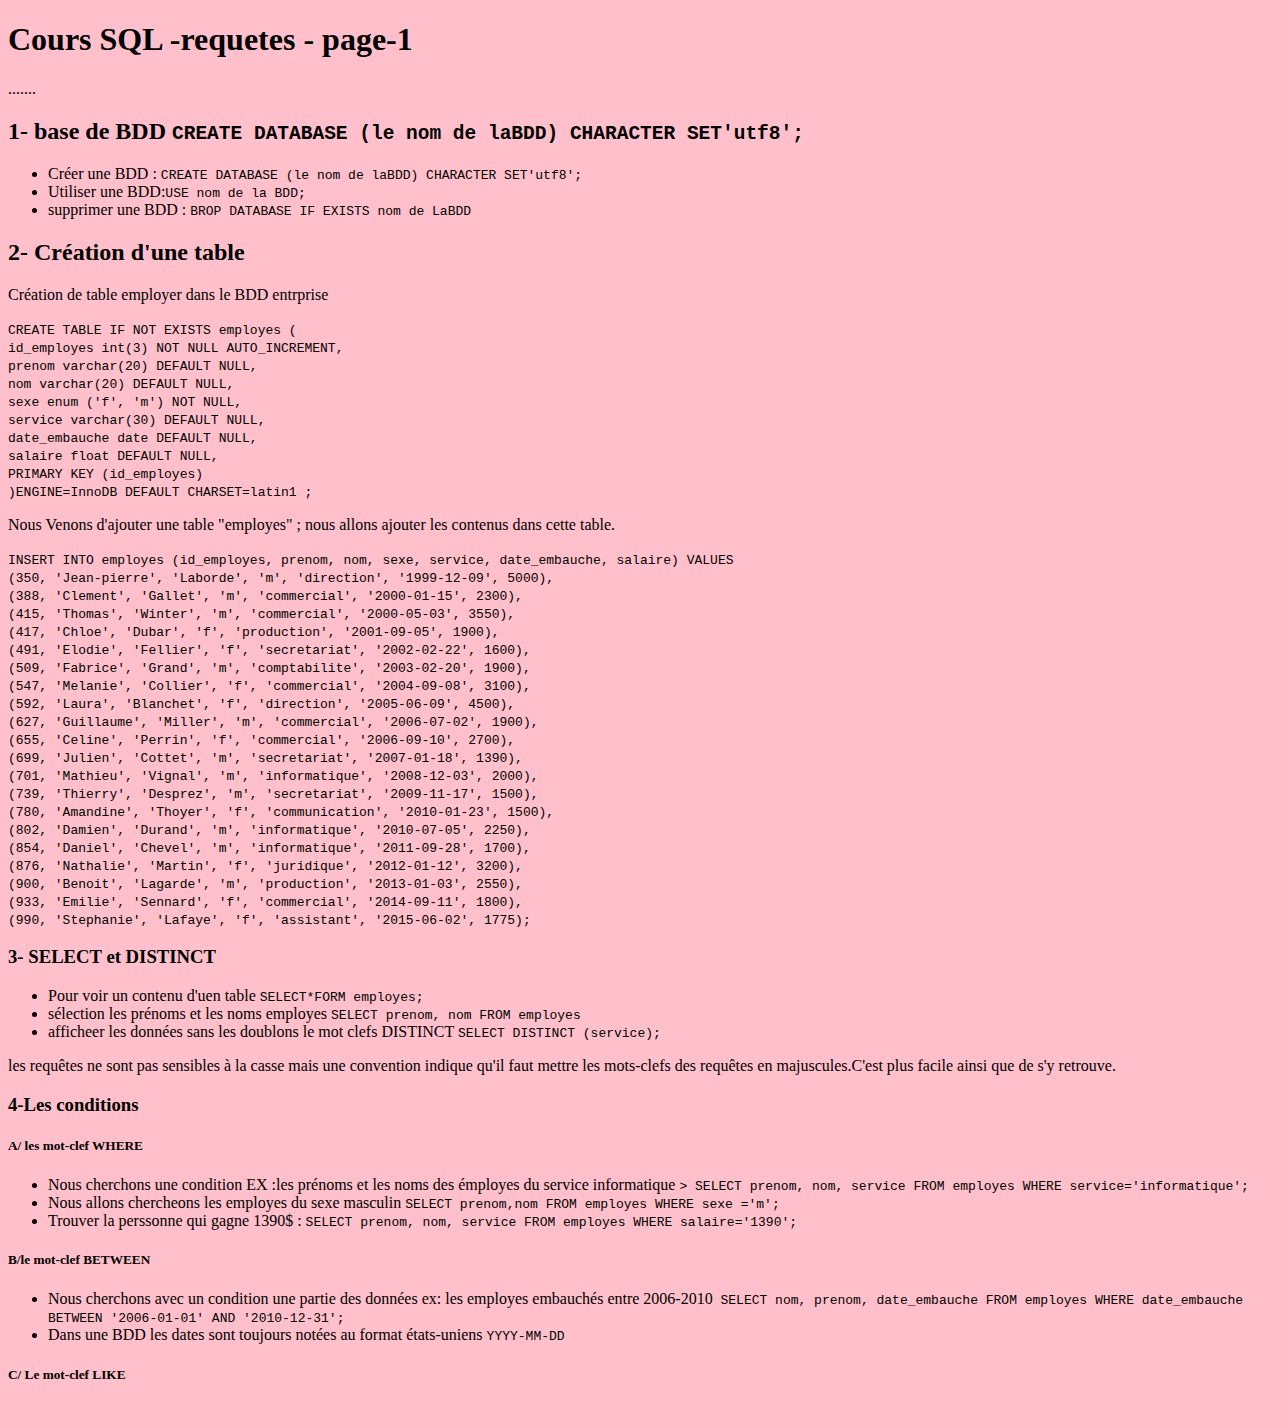
==== 01-requetes.html @ 5715e2f1 "knerml ,nlf, ^fn r^n r^rpon" ====
<!doctype html>
<html lang="fr">

<head>
    <!-- Required meta tags -->
    <meta charset="utf-8">
    <meta name="viewport" content="width=device-width, initial-scale=1">

    <!-- Bootstrap CSS -->
    <link href="https://cdn.jsdelivr.net/npm/bootstrap@5.0.2/dist/css/bootstrap.min.css" rel="stylesheet"
        integrity="sha384-EVSTQN3/azprG1Anm3QDgpJLIm9Nao0Yz1ztcQTwFspd3yD65VohhpuuCOmLASjC" crossorigin="anonymous">

    <title>Cours SQL -requetes </title>
    <link rel="stylesheet" href="css/stayle.css">
</head>

<body>
    <!-- ici on mettra un diapora full with (cs.container-fluid) -->
    <header class="container bg-white">
        <div class="row">
            <div class="col-12 text-center">
                <h1>Cours SQL -requetes - page-1</h1>
                <p class="lead">.......</p>
            </div>

        </div>
        <!-- fin row -->
    </header>
    <!-- fin header -->

    <main class="container w-75 mx-auto bg-light mt-5 mb-5">
        <div class="row">
            <div class="col-12">
                <h2> 1- base de BDD <code> CREATE DATABASE (le nom de laBDD) CHARACTER SET'utf8';</code></h2>
                <ul>
                    <li>Créer une BDD : <code> CREATE DATABASE (le nom de laBDD) CHARACTER SET'utf8';</code></li>
                    <li>Utiliser une BDD:<code>USE nom de la BDD;</code></li>
                    <li> supprimer une BDD : <code>BROP DATABASE IF EXISTS nom de LaBDD</code></li>
                </ul>
            </div>
        </div>
        <div class="row">
            <h2> 2- Création d'une table</h2>
            <p>Création de table employer dans le BDD entrprise</p>
            <code>
                    CREATE TABLE IF NOT EXISTS employes (<br>
                        id_employes int(3) NOT NULL AUTO_INCREMENT, <br>
                        prenom varchar(20) DEFAULT NULL, <br>
                        nom varchar(20) DEFAULT NULL, <br>
                        sexe enum ('f', 'm') NOT NULL, <br>
                        service varchar(30) DEFAULT NULL, <br>
                        date_embauche date DEFAULT NULL, <br>
                        salaire float DEFAULT NULL, <br>
                        PRIMARY KEY (id_employes)  <br>
                        )ENGINE=InnoDB DEFAULT CHARSET=latin1 ; 
                </code>
            <p>Nous Venons d'ajouter une table "employes" ; nous allons ajouter les contenus dans cette table.</p>
            <code>INSERT INTO employes (id_employes, prenom, nom, sexe, service, date_embauche, salaire) VALUES<br>
                  (350, 'Jean-pierre', 'Laborde', 'm', 'direction', '1999-12-09', 5000),<br>
                  (388, 'Clement', 'Gallet', 'm', 'commercial', '2000-01-15', 2300),<br>
                  (415, 'Thomas', 'Winter', 'm', 'commercial', '2000-05-03', 3550),<br>
                  (417, 'Chloe', 'Dubar', 'f', 'production', '2001-09-05', 1900),<br>
                  (491, 'Elodie', 'Fellier', 'f', 'secretariat', '2002-02-22', 1600),<br>
                  (509, 'Fabrice', 'Grand', 'm', 'comptabilite', '2003-02-20', 1900),<br>
                  (547, 'Melanie', 'Collier', 'f', 'commercial', '2004-09-08', 3100),<br>
                  (592, 'Laura', 'Blanchet', 'f', 'direction', '2005-06-09', 4500),<br>
                  (627, 'Guillaume', 'Miller', 'm', 'commercial', '2006-07-02', 1900),<br>
                  (655, 'Celine', 'Perrin', 'f', 'commercial', '2006-09-10', 2700),<br>
                  (699, 'Julien', 'Cottet', 'm', 'secretariat', '2007-01-18', 1390),<br>
                  (701, 'Mathieu', 'Vignal', 'm', 'informatique', '2008-12-03', 2000),<br>
                  (739, 'Thierry', 'Desprez', 'm', 'secretariat', '2009-11-17', 1500),<br>
                  (780, 'Amandine', 'Thoyer', 'f', 'communication', '2010-01-23', 1500),<br>
                  (802, 'Damien', 'Durand', 'm', 'informatique', '2010-07-05', 2250),<br>
                  (854, 'Daniel', 'Chevel', 'm', 'informatique', '2011-09-28', 1700),<br>
                  (876, 'Nathalie', 'Martin', 'f', 'juridique', '2012-01-12', 3200),<br>
                  (900, 'Benoit', 'Lagarde', 'm', 'production', '2013-01-03', 2550),<br>
                  (933, 'Emilie', 'Sennard', 'f', 'commercial', '2014-09-11', 1800),<br>
                  (990, 'Stephanie', 'Lafaye', 'f', 'assistant', '2015-06-02', 1775);</code>
        </div>
        <div class="row">
            <h3> 3- SELECT et DISTINCT</h3>
            <div class="col-md-6">
                <ul>
                    <li>Pour voir un contenu d'uen table <code>SELECT*FORM employes;</code></li>
                    <li>sélection les prénoms et les noms employes <code> SELECT prenom, nom FROM employes</code></li>
                    <li>afficheer les données sans les doublons le mot clefs DISTINCT
                        <code>SELECT DISTINCT (service);</code></li>
                </ul>
            </div>
            <div class="col-md-6 bg-danger">
                <p class="alert alert-danger">
                    les requêtes ne sont pas sensibles à la casse mais une convention indique qu'il faut mettre les
                    mots-clefs des requêtes en majuscules.C'est plus facile ainsi que de s'y retrouve.
                </p>

            </div>
        </div>
        <div class="row">
            <h3> 4-Les conditions</h3>
            <div class="col-md-4 alert alert-primary">
                <h5>A/ les mot-clef WHERE</h5>
                <ul>
                    <li>Nous cherchons une condition EX :les prénoms et les noms des émployes du service informatique 
                        <code>> SELECT prenom, nom, service FROM employes WHERE service='informatique';</code> </li>
                    <li> Nous allons chercheons les employes du sexe masculin <code>SELECT prenom,nom FROM employes WHERE sexe ='m';</code></li>
                    <li> Trouver la perssonne qui gagne 1390$ : <code>SELECT prenom, nom, service FROM employes WHERE salaire='1390';</code></li>
                </ul>
            </div>
            <div class="col-md-4 alert alert-success">
                <h5>B/le mot-clef BETWEEN</h5>
                <ul>
                    <li> Nous cherchons avec un condition une partie des données ex: les employes embauchés entre 2006-2010<code> SELECT nom, prenom, date_embauche FROM employes WHERE date_embauche BETWEEN '2006-01-01' AND '2010-12-31';</code></li>
                    <li>Dans une BDD les dates sont toujours notées au format états-uniens <code>YYYY-MM-DD</code></li>
                </ul>
            </div>
            <div class="col-md-4 alert alert-warning">
                <h5>C/ Le mot-clef LIKE</h5>
            </div>
        </div>
    </main>



    <!-- Option 1: Bootstrap Bundle with Popper -->
    <script src="https://cdn.jsdelivr.net/npm/bootstrap@5.0.2/dist/js/bootstrap.bundle.min.js"
        integrity="sha384-MrcW6ZMFYlzcLA8Nl+NtUVF0sA7MsXsP1UyJoMp4YLEuNSfAP+JcXn/tWtIaxVXM"
        crossorigin="anonymous"></script>


</body>

</html>
---- css/stayle.css ----
body{

background: pink;

}
.hverd {
    border: 1px solid black;
    border-radius: .5rem;
    background:#eee;
    box-shadow: rgba(0,0,0, 0.1);
}
.hverd  a {
    color: orange;
}
 .hverd a:hover {
    background-color: orange;
    border: 1px solid black;
    border-radius: 5px 2px;
    color: black;
    font-size: 1rem;

    width: 100%;
 
    box-shadow: rgba(0,0,0, 0.2);

}
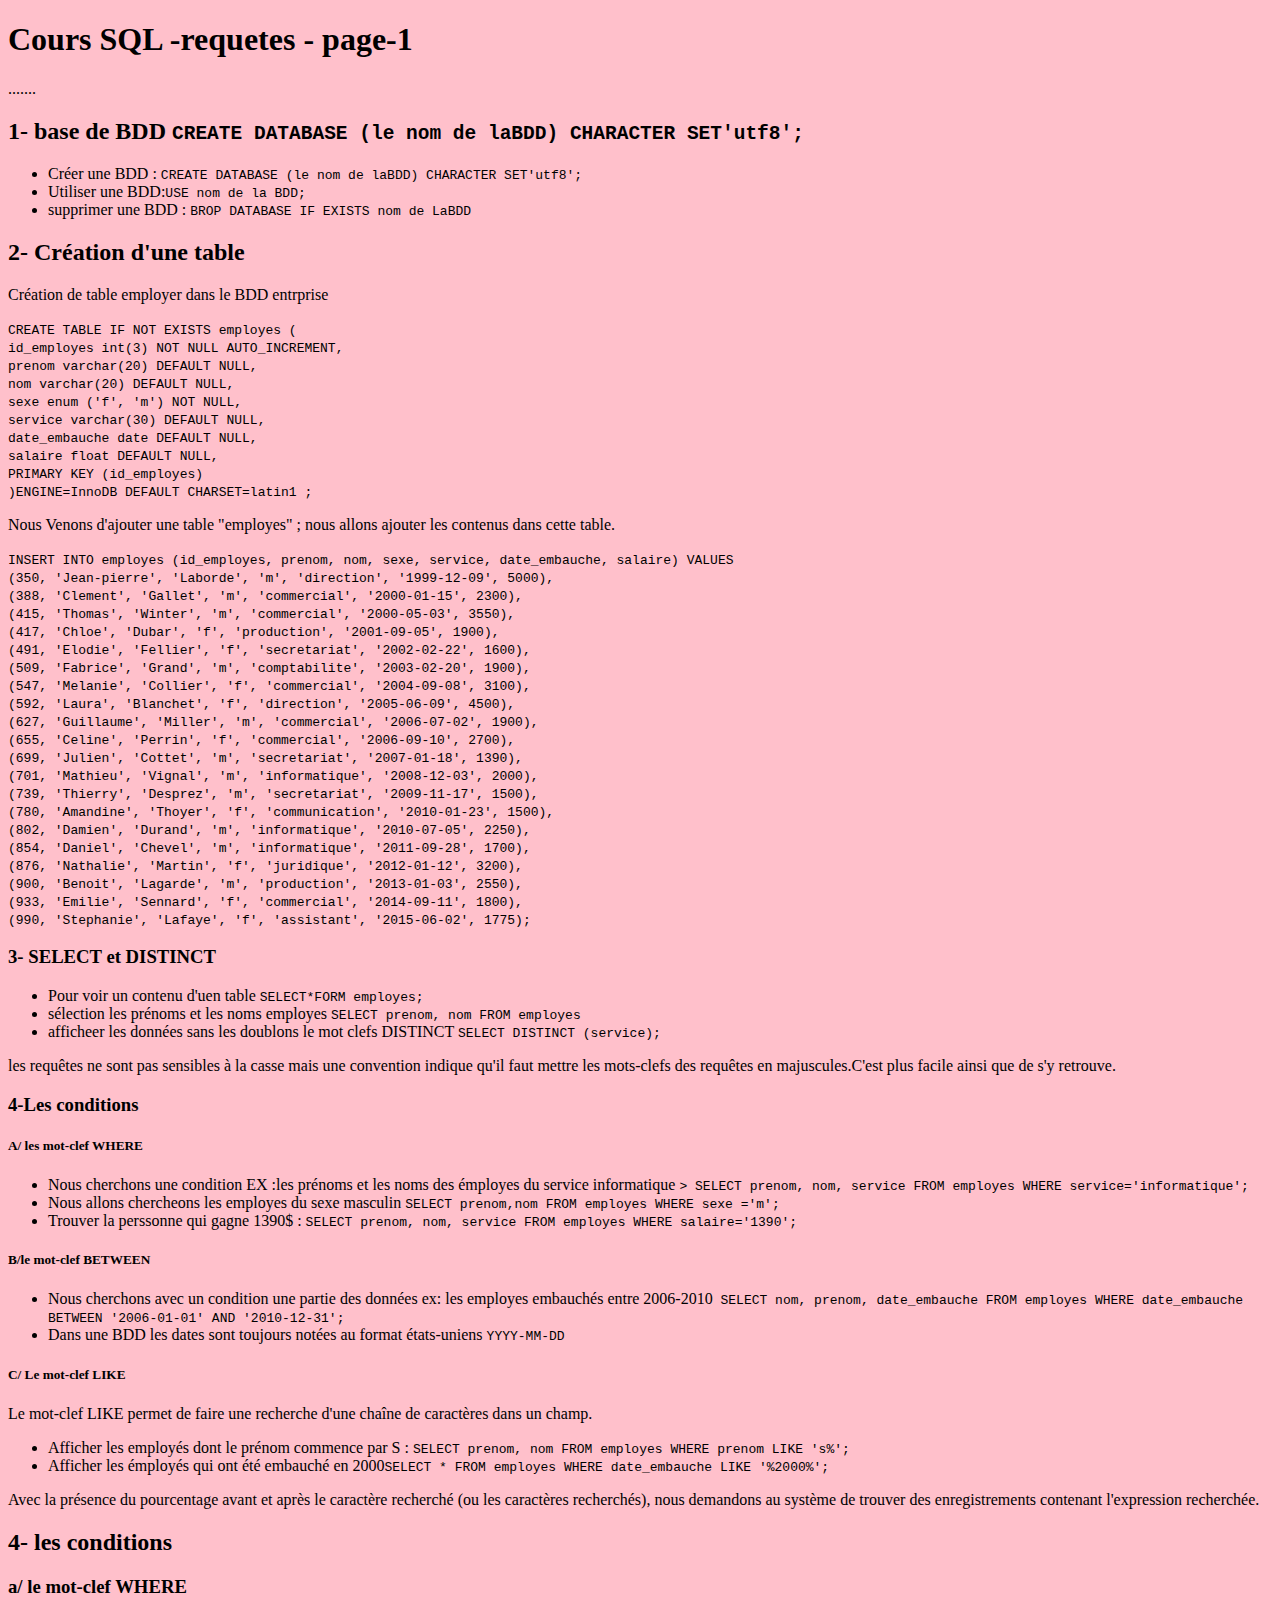
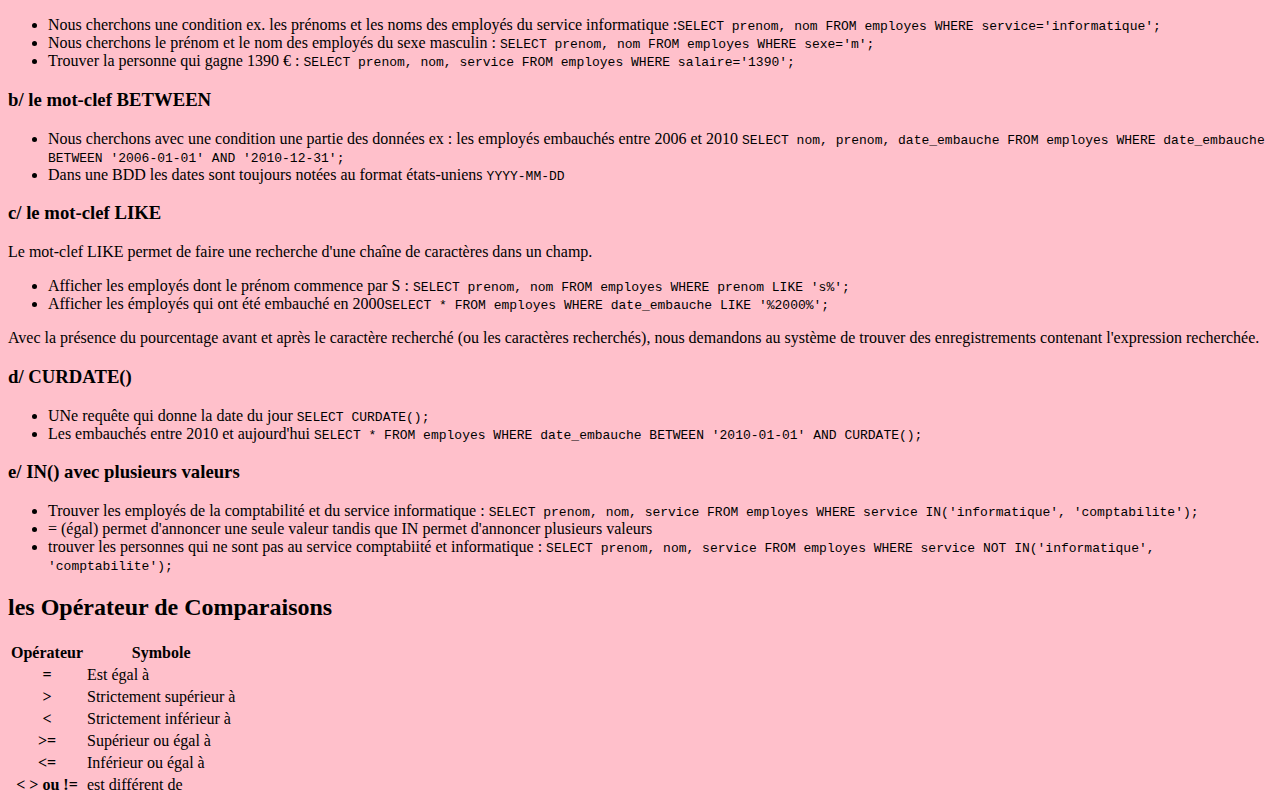
==== commit 6791cb78: "xcevrv" ====
--- a/01-requetes.html
+++ b/01-requetes.html
@@ -1,132 +1,373 @@
-<!doctype html>
+<!DOCTYPE html>
 <html lang="fr">
-
-<head>
+  <head>
     <!-- Required meta tags -->
-    <meta charset="utf-8">
-    <meta name="viewport" content="width=device-width, initial-scale=1">
+    <meta charset="utf-8" />
+    <meta name="viewport" content="width=device-width, initial-scale=1" />
 
     <!-- Bootstrap CSS -->
-    <link href="https://cdn.jsdelivr.net/npm/bootstrap@5.0.2/dist/css/bootstrap.min.css" rel="stylesheet"
-        integrity="sha384-EVSTQN3/azprG1Anm3QDgpJLIm9Nao0Yz1ztcQTwFspd3yD65VohhpuuCOmLASjC" crossorigin="anonymous">
-
-    <title>Cours SQL -requetes </title>
-    <link rel="stylesheet" href="css/stayle.css">
-</head>
-
-<body>
+    <link
+      href="https://cdn.jsdelivr.net/npm/bootstrap@5.0.2/dist/css/bootstrap.min.css"
+      rel="stylesheet"
+      integrity="sha384-EVSTQN3/azprG1Anm3QDgpJLIm9Nao0Yz1ztcQTwFspd3yD65VohhpuuCOmLASjC"
+      crossorigin="anonymous"
+    />
+
+    <title>Cours SQL -requetes</title>
+    <link rel="stylesheet" href="css/stayle.css" />
+  </head>
+
+  <body>
     <!-- ici on mettra un diapora full with (cs.container-fluid) -->
     <header class="container bg-white">
-        <div class="row">
-            <div class="col-12 text-center">
-                <h1>Cours SQL -requetes - page-1</h1>
-                <p class="lead">.......</p>
-            </div>
-
-        </div>
-        <!-- fin row -->
+      <div class="row">
+        <div class="col-12 text-center">
+          <h1>Cours SQL -requetes - page-1</h1>
+          <p class="lead">.......</p>
+        </div>
+      </div>
+      <!-- fin row -->
     </header>
     <!-- fin header -->
 
     <main class="container w-75 mx-auto bg-light mt-5 mb-5">
+      <div class="row">
+        <div class="col-12">
+          <h2>
+            1- base de BDD
+            <code> CREATE DATABASE (le nom de laBDD) CHARACTER SET'utf8';</code>
+          </h2>
+          <ul>
+            <li>
+              Créer une BDD :
+              <code>
+                CREATE DATABASE (le nom de laBDD) CHARACTER SET'utf8';</code
+              >
+            </li>
+            <li>Utiliser une BDD:<code>USE nom de la BDD;</code></li>
+            <li>
+              supprimer une BDD :
+              <code>BROP DATABASE IF EXISTS nom de LaBDD</code>
+            </li>
+          </ul>
+        </div>
+      </div>
+      <div class="row">
+        <h2>2- Création d'une table</h2>
+        <p>Création de table employer dans le BDD entrprise</p>
+        <code>
+          CREATE TABLE IF NOT EXISTS employes (<br />
+          id_employes int(3) NOT NULL AUTO_INCREMENT, <br />
+          prenom varchar(20) DEFAULT NULL, <br />
+          nom varchar(20) DEFAULT NULL, <br />
+          sexe enum ('f', 'm') NOT NULL, <br />
+          service varchar(30) DEFAULT NULL, <br />
+          date_embauche date DEFAULT NULL, <br />
+          salaire float DEFAULT NULL, <br />
+          PRIMARY KEY (id_employes) <br />
+          )ENGINE=InnoDB DEFAULT CHARSET=latin1 ;
+        </code>
+        <p>
+          Nous Venons d'ajouter une table "employes" ; nous allons ajouter les
+          contenus dans cette table.
+        </p>
+        <code
+          >INSERT INTO employes (id_employes, prenom, nom, sexe, service,
+          date_embauche, salaire) VALUES<br />
+          (350, 'Jean-pierre', 'Laborde', 'm', 'direction', '1999-12-09',
+          5000),<br />
+          (388, 'Clement', 'Gallet', 'm', 'commercial', '2000-01-15', 2300),<br />
+          (415, 'Thomas', 'Winter', 'm', 'commercial', '2000-05-03', 3550),<br />
+          (417, 'Chloe', 'Dubar', 'f', 'production', '2001-09-05', 1900),<br />
+          (491, 'Elodie', 'Fellier', 'f', 'secretariat', '2002-02-22', 1600),<br />
+          (509, 'Fabrice', 'Grand', 'm', 'comptabilite', '2003-02-20', 1900),<br />
+          (547, 'Melanie', 'Collier', 'f', 'commercial', '2004-09-08', 3100),<br />
+          (592, 'Laura', 'Blanchet', 'f', 'direction', '2005-06-09', 4500),<br />
+          (627, 'Guillaume', 'Miller', 'm', 'commercial', '2006-07-02',
+          1900),<br />
+          (655, 'Celine', 'Perrin', 'f', 'commercial', '2006-09-10', 2700),<br />
+          (699, 'Julien', 'Cottet', 'm', 'secretariat', '2007-01-18', 1390),<br />
+          (701, 'Mathieu', 'Vignal', 'm', 'informatique', '2008-12-03',
+          2000),<br />
+          (739, 'Thierry', 'Desprez', 'm', 'secretariat', '2009-11-17',
+          1500),<br />
+          (780, 'Amandine', 'Thoyer', 'f', 'communication', '2010-01-23',
+          1500),<br />
+          (802, 'Damien', 'Durand', 'm', 'informatique', '2010-07-05', 2250),<br />
+          (854, 'Daniel', 'Chevel', 'm', 'informatique', '2011-09-28', 1700),<br />
+          (876, 'Nathalie', 'Martin', 'f', 'juridique', '2012-01-12', 3200),<br />
+          (900, 'Benoit', 'Lagarde', 'm', 'production', '2013-01-03', 2550),<br />
+          (933, 'Emilie', 'Sennard', 'f', 'commercial', '2014-09-11', 1800),<br />
+          (990, 'Stephanie', 'Lafaye', 'f', 'assistant', '2015-06-02',
+          1775);</code
+        >
+      </div>
+      <div class="row">
+        <h3>3- SELECT et DISTINCT</h3>
+        <div class="col-md-6">
+          <ul>
+            <li>
+              Pour voir un contenu d'uen table
+              <code>SELECT*FORM employes;</code>
+            </li>
+            <li>
+              sélection les prénoms et les noms employes
+              <code> SELECT prenom, nom FROM employes</code>
+            </li>
+            <li>
+              afficheer les données sans les doublons le mot clefs DISTINCT
+              <code>SELECT DISTINCT (service);</code>
+            </li>
+          </ul>
+        </div>
+        <div class="col-md-6 bg-danger">
+          <p class="alert alert-danger">
+            les requêtes ne sont pas sensibles à la casse mais une convention
+            indique qu'il faut mettre les mots-clefs des requêtes en
+            majuscules.C'est plus facile ainsi que de s'y retrouve.
+          </p>
+        </div>
+      </div>
+      <div class="row">
+        <h3>4-Les conditions</h3>
+        <div class="col-md-4 alert alert-primary">
+          <h5>A/ les mot-clef WHERE</h5>
+          <ul>
+            <li>
+              Nous cherchons une condition EX :les prénoms et les noms des
+              émployes du service informatique
+              <code
+                >> SELECT prenom, nom, service FROM employes WHERE
+                service='informatique';</code
+              >
+            </li>
+            <li>
+              Nous allons chercheons les employes du sexe masculin
+              <code>SELECT prenom,nom FROM employes WHERE sexe ='m';</code>
+            </li>
+            <li>
+              Trouver la perssonne qui gagne 1390$ :
+              <code
+                >SELECT prenom, nom, service FROM employes WHERE
+                salaire='1390';</code
+              >
+            </li>
+          </ul>
+        </div>
+        <div class="col-md-4 alert alert-success">
+          <h5>B/le mot-clef BETWEEN</h5>
+          <ul>
+            <li>
+              Nous cherchons avec un condition une partie des données ex: les
+              employes embauchés entre 2006-2010<code>
+                SELECT nom, prenom, date_embauche FROM employes WHERE
+                date_embauche BETWEEN '2006-01-01' AND '2010-12-31';</code
+              >
+            </li>
+            <li>
+              Dans une BDD les dates sont toujours notées au format états-uniens
+              <code>YYYY-MM-DD</code>
+            </li>
+          </ul>
+        </div>
+        <div class="col-md-4 alert alert-warning">
+          <h5>C/ Le mot-clef LIKE</h5>
+
+          <p>
+            Le mot-clef LIKE permet de faire une recherche d'une chaîne de
+            caractères dans un champ.
+          </p>
+          <ul>
+            <li>
+              Afficher les employés dont le prénom commence par S :
+              <code
+                >SELECT prenom, nom FROM employes WHERE prenom LIKE 's%';</code
+              >
+            </li>
+            <li>
+              Afficher les émployés qui ont été embauché en 2000<code
+                >SELECT * FROM employes WHERE date_embauche LIKE '%2000%';</code
+              >
+            </li>
+          </ul>
+          <p>
+            Avec la présence du pourcentage avant et après le caractère
+            recherché (ou les caractères recherchés), nous demandons au système
+            de trouver des enregistrements contenant l'expression recherchée.
+          </p>
+        </div>
         <div class="row">
-            <div class="col-12">
-                <h2> 1- base de BDD <code> CREATE DATABASE (le nom de laBDD) CHARACTER SET'utf8';</code></h2>
-                <ul>
-                    <li>Créer une BDD : <code> CREATE DATABASE (le nom de laBDD) CHARACTER SET'utf8';</code></li>
-                    <li>Utiliser une BDD:<code>USE nom de la BDD;</code></li>
-                    <li> supprimer une BDD : <code>BROP DATABASE IF EXISTS nom de LaBDD</code></li>
-                </ul>
-            </div>
-        </div>
+          <h2>4- les conditions</h2>
+          <div class="col-md-4">
+            <h3>a/ le mot-clef WHERE</h3>
+            <ul>
+              <li>
+                Nous cherchons une condition ex. les prénoms et les noms des
+                employés du service informatique :<code
+                  >SELECT prenom, nom FROM employes WHERE
+                  service='informatique';</code
+                >
+              </li>
+              <li>
+                Nous cherchons le prénom et le nom des employés du sexe masculin
+                : <code>SELECT prenom, nom FROM employes WHERE sexe='m';</code>
+              </li>
+              <li>
+                Trouver la personne qui gagne 1390 € :
+                <code
+                  >SELECT prenom, nom, service FROM employes WHERE
+                  salaire='1390';</code
+                >
+              </li>
+            </ul>
+          </div>
+          <!-- fin col -->
+          <div class="col-md-4">
+            <h3>b/ le mot-clef BETWEEN</h3>
+            <ul>
+              <li>
+                Nous cherchons avec une condition une partie des données ex :
+                les employés embauchés entre 2006 et 2010
+                <code
+                  >SELECT nom, prenom, date_embauche FROM employes WHERE
+                  date_embauche BETWEEN '2006-01-01' AND '2010-12-31';</code
+                >
+              </li>
+              <li>
+                Dans une BDD les dates sont toujours notées au format
+                états-uniens <code>YYYY-MM-DD</code>
+              </li>
+            </ul>
+          </div>
+          <!-- fin col -->
+
+          <div class="col-md-4">
+            <h3>c/ le mot-clef LIKE</h3>
+            <p>
+              Le mot-clef LIKE permet de faire une recherche d'une chaîne de
+              caractères dans un champ.
+            </p>
+            <ul>
+              <li>
+                Afficher les employés dont le prénom commence par S :
+                <code
+                  >SELECT prenom, nom FROM employes WHERE prenom LIKE
+                  's%';</code
+                >
+              </li>
+              <li>
+                Afficher les émployés qui ont été embauché en 2000<code
+                  >SELECT * FROM employes WHERE date_embauche LIKE
+                  '%2000%';</code
+                >
+              </li>
+            </ul>
+            <p>
+              Avec la présence du pourcentage avant et après le caractère
+              recherché (ou les caractères recherchés), nous demandons au
+              système de trouver des enregistrements contenant l'expression
+              recherchée.
+            </p>
+          </div>
+          <!-- fin col -->
+
+          <div class="col-md-4">
+            <h3>d/ CURDATE()</h3>
+            <ul>
+              <li>
+                UNe requête qui donne la date du jour
+                <code>SELECT CURDATE();</code>
+              </li>
+              <li>
+                Les embauchés entre 2010 et aujourd'hui
+                <code
+                  >SELECT * FROM employes WHERE date_embauche BETWEEN
+                  '2010-01-01' AND CURDATE();</code
+                >
+              </li>
+            </ul>
+          </div>
+          <!-- fin col -->
+
+          <div class="col-md-4">
+            <h3>e/ IN() avec plusieurs valeurs</h3>
+            <ul>
+              <li>
+                Trouver les employés de la comptabilité et du service
+                informatique :
+                <code
+                  >SELECT prenom, nom, service FROM employes WHERE service
+                  IN('informatique', 'comptabilite');</code
+                >
+              </li>
+              <li>
+                = (égal) permet d'annoncer une seule valeur tandis que IN permet
+                d'annoncer plusieurs valeurs
+              </li>
+              <li>
+                trouver les personnes qui ne sont pas au service comptabiité et
+                informatique :
+                <code
+                  >SELECT prenom, nom, service FROM employes WHERE service NOT
+                  IN('informatique', 'comptabilite');</code
+                >
+              </li>
+            </ul>
+          </div>
+          <!-- fin col -->
+        </div>
+        <!-- fin row -->
         <div class="row">
-            <h2> 2- Création d'une table</h2>
-            <p>Création de table employer dans le BDD entrprise</p>
-            <code>
-                    CREATE TABLE IF NOT EXISTS employes (<br>
-                        id_employes int(3) NOT NULL AUTO_INCREMENT, <br>
-                        prenom varchar(20) DEFAULT NULL, <br>
-                        nom varchar(20) DEFAULT NULL, <br>
-                        sexe enum ('f', 'm') NOT NULL, <br>
-                        service varchar(30) DEFAULT NULL, <br>
-                        date_embauche date DEFAULT NULL, <br>
-                        salaire float DEFAULT NULL, <br>
-                        PRIMARY KEY (id_employes)  <br>
-                        )ENGINE=InnoDB DEFAULT CHARSET=latin1 ; 
-                </code>
-            <p>Nous Venons d'ajouter une table "employes" ; nous allons ajouter les contenus dans cette table.</p>
-            <code>INSERT INTO employes (id_employes, prenom, nom, sexe, service, date_embauche, salaire) VALUES<br>
-                  (350, 'Jean-pierre', 'Laborde', 'm', 'direction', '1999-12-09', 5000),<br>
-                  (388, 'Clement', 'Gallet', 'm', 'commercial', '2000-01-15', 2300),<br>
-                  (415, 'Thomas', 'Winter', 'm', 'commercial', '2000-05-03', 3550),<br>
-                  (417, 'Chloe', 'Dubar', 'f', 'production', '2001-09-05', 1900),<br>
-                  (491, 'Elodie', 'Fellier', 'f', 'secretariat', '2002-02-22', 1600),<br>
-                  (509, 'Fabrice', 'Grand', 'm', 'comptabilite', '2003-02-20', 1900),<br>
-                  (547, 'Melanie', 'Collier', 'f', 'commercial', '2004-09-08', 3100),<br>
-                  (592, 'Laura', 'Blanchet', 'f', 'direction', '2005-06-09', 4500),<br>
-                  (627, 'Guillaume', 'Miller', 'm', 'commercial', '2006-07-02', 1900),<br>
-                  (655, 'Celine', 'Perrin', 'f', 'commercial', '2006-09-10', 2700),<br>
-                  (699, 'Julien', 'Cottet', 'm', 'secretariat', '2007-01-18', 1390),<br>
-                  (701, 'Mathieu', 'Vignal', 'm', 'informatique', '2008-12-03', 2000),<br>
-                  (739, 'Thierry', 'Desprez', 'm', 'secretariat', '2009-11-17', 1500),<br>
-                  (780, 'Amandine', 'Thoyer', 'f', 'communication', '2010-01-23', 1500),<br>
-                  (802, 'Damien', 'Durand', 'm', 'informatique', '2010-07-05', 2250),<br>
-                  (854, 'Daniel', 'Chevel', 'm', 'informatique', '2011-09-28', 1700),<br>
-                  (876, 'Nathalie', 'Martin', 'f', 'juridique', '2012-01-12', 3200),<br>
-                  (900, 'Benoit', 'Lagarde', 'm', 'production', '2013-01-03', 2550),<br>
-                  (933, 'Emilie', 'Sennard', 'f', 'commercial', '2014-09-11', 1800),<br>
-                  (990, 'Stephanie', 'Lafaye', 'f', 'assistant', '2015-06-02', 1775);</code>
-        </div>
-        <div class="row">
-            <h3> 3- SELECT et DISTINCT</h3>
-            <div class="col-md-6">
-                <ul>
-                    <li>Pour voir un contenu d'uen table <code>SELECT*FORM employes;</code></li>
-                    <li>sélection les prénoms et les noms employes <code> SELECT prenom, nom FROM employes</code></li>
-                    <li>afficheer les données sans les doublons le mot clefs DISTINCT
-                        <code>SELECT DISTINCT (service);</code></li>
-                </ul>
-            </div>
-            <div class="col-md-6 bg-danger">
-                <p class="alert alert-danger">
-                    les requêtes ne sont pas sensibles à la casse mais une convention indique qu'il faut mettre les
-                    mots-clefs des requêtes en majuscules.C'est plus facile ainsi que de s'y retrouve.
-                </p>
-
-            </div>
-        </div>
-        <div class="row">
-            <h3> 4-Les conditions</h3>
-            <div class="col-md-4 alert alert-primary">
-                <h5>A/ les mot-clef WHERE</h5>
-                <ul>
-                    <li>Nous cherchons une condition EX :les prénoms et les noms des émployes du service informatique 
-                        <code>> SELECT prenom, nom, service FROM employes WHERE service='informatique';</code> </li>
-                    <li> Nous allons chercheons les employes du sexe masculin <code>SELECT prenom,nom FROM employes WHERE sexe ='m';</code></li>
-                    <li> Trouver la perssonne qui gagne 1390$ : <code>SELECT prenom, nom, service FROM employes WHERE salaire='1390';</code></li>
-                </ul>
-            </div>
-            <div class="col-md-4 alert alert-success">
-                <h5>B/le mot-clef BETWEEN</h5>
-                <ul>
-                    <li> Nous cherchons avec un condition une partie des données ex: les employes embauchés entre 2006-2010<code> SELECT nom, prenom, date_embauche FROM employes WHERE date_embauche BETWEEN '2006-01-01' AND '2010-12-31';</code></li>
-                    <li>Dans une BDD les dates sont toujours notées au format états-uniens <code>YYYY-MM-DD</code></li>
-                </ul>
-            </div>
-            <div class="col-md-4 alert alert-warning">
-                <h5>C/ Le mot-clef LIKE</h5>
-            </div>
-        </div>
+          <div class="col-md-6">
+            <h2>les Opérateur de Comparaisons</h2>
+            <table
+              class="table table-striped table-hover"
+              id="tableComparaisons"
+            >
+              <thead>
+                <tr>
+                  <th scope="col">Opérateur</th>
+                  <th scope="col">Symbole</th>
+                </tr>
+              </thead>
+              <tbody>
+                <tr>
+                  <th scope="row">=</th>
+                  <td>Est égal à</td>
+                </tr>
+                <tr>
+                  <th scope="row">&gt;</th>
+                  <td>Strictement supérieur à</td>
+                </tr>
+                <tr>
+                  <th scope="row">&lt;</th>
+                  <td>Strictement inférieur à</td>
+                </tr>
+                <tr>
+                  <th scope="row">&gt;=</th>
+                  <td>Supérieur ou égal à</td>
+                </tr>
+                <tr>
+                  <th scope="row">&lt;=</th>
+                  <td>Inférieur ou égal à</td>
+                </tr>
+                <tr>
+                  <th scope="row">&lt; &gt; ou !=</th>
+                  <td>est différent de</td>
+                </tr>
+              </tbody>
+            </table>
+          </div>
+          <div class="col-md-6"></div>
+        </div>
+      </div>
     </main>
 
-
-
     <!-- Option 1: Bootstrap Bundle with Popper -->
-    <script src="https://cdn.jsdelivr.net/npm/bootstrap@5.0.2/dist/js/bootstrap.bundle.min.js"
-        integrity="sha384-MrcW6ZMFYlzcLA8Nl+NtUVF0sA7MsXsP1UyJoMp4YLEuNSfAP+JcXn/tWtIaxVXM"
-        crossorigin="anonymous"></script>
-
-
-</body>
-
-</html>+    <script
+      src="https://cdn.jsdelivr.net/npm/bootstrap@5.0.2/dist/js/bootstrap.bundle.min.js"
+      integrity="sha384-MrcW6ZMFYlzcLA8Nl+NtUVF0sA7MsXsP1UyJoMp4YLEuNSfAP+JcXn/tWtIaxVXM"
+      crossorigin="anonymous"
+    ></script>
+  </body>
+</html>
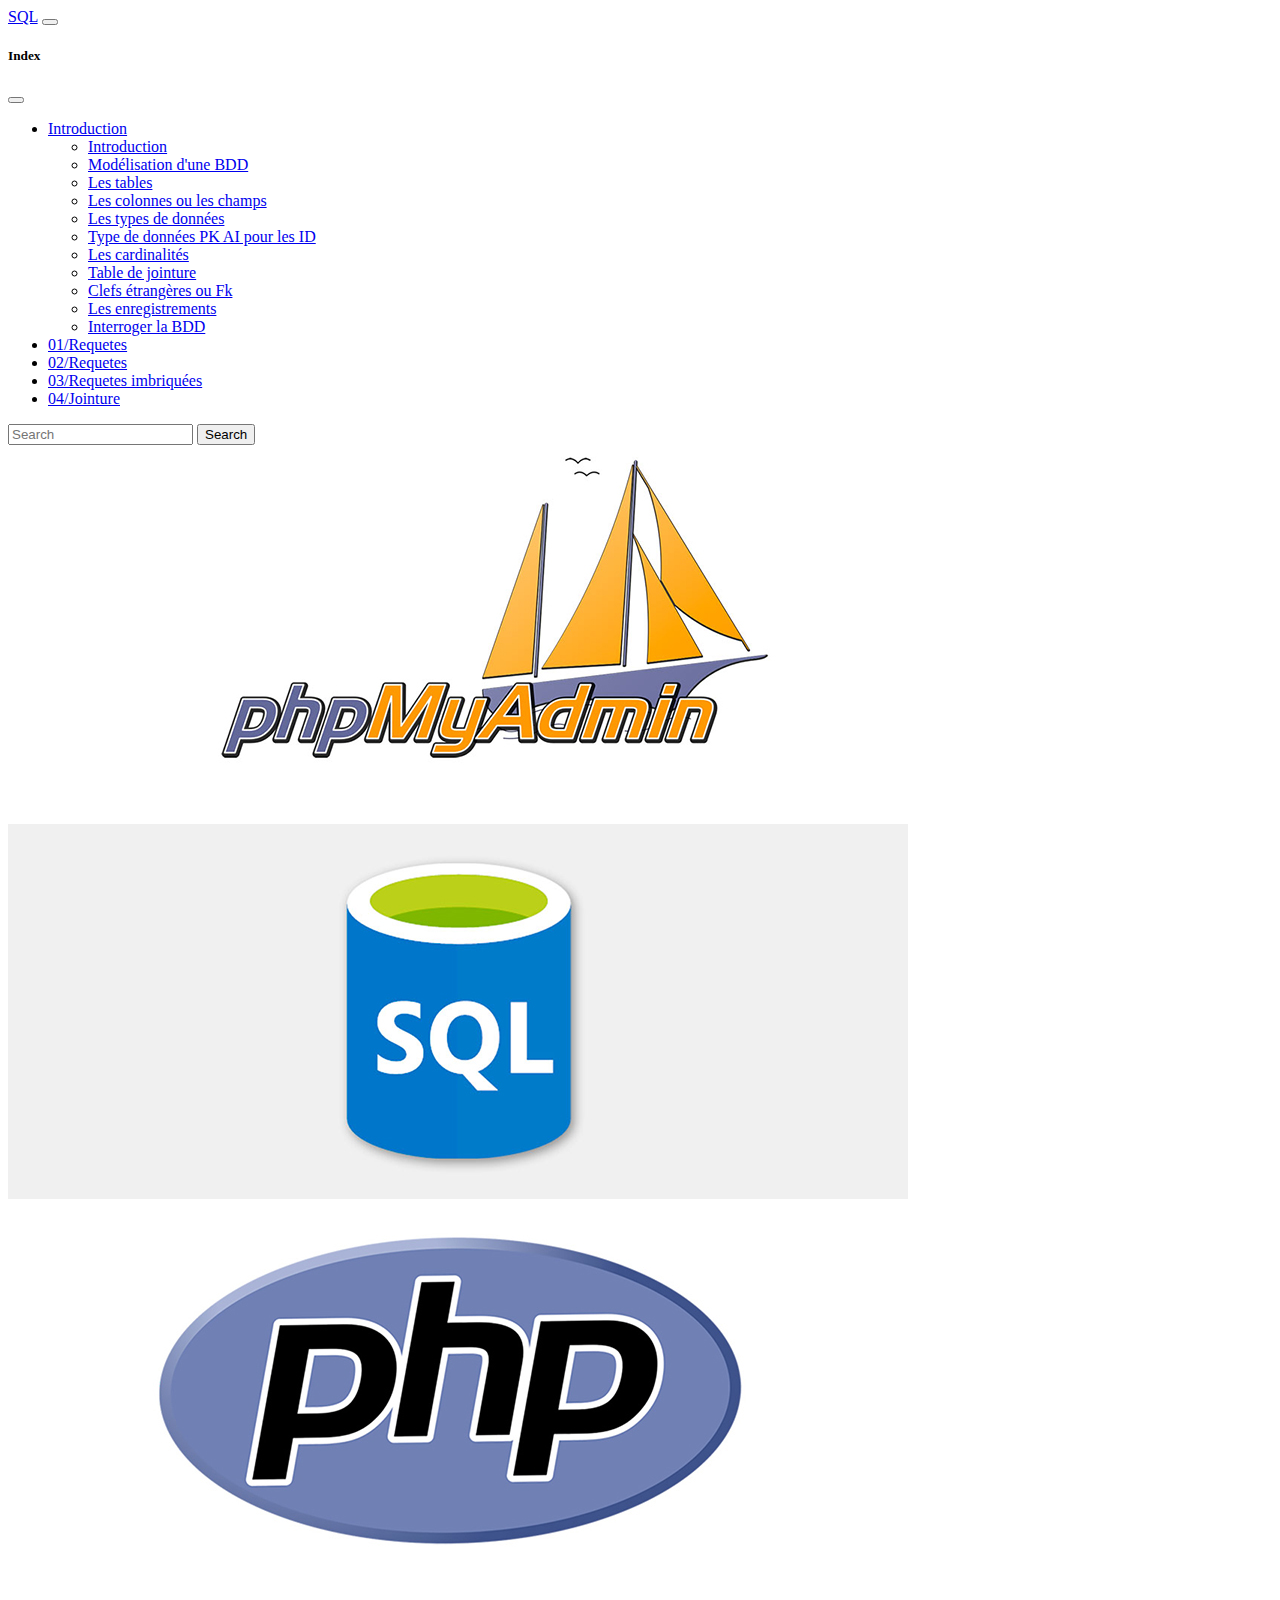
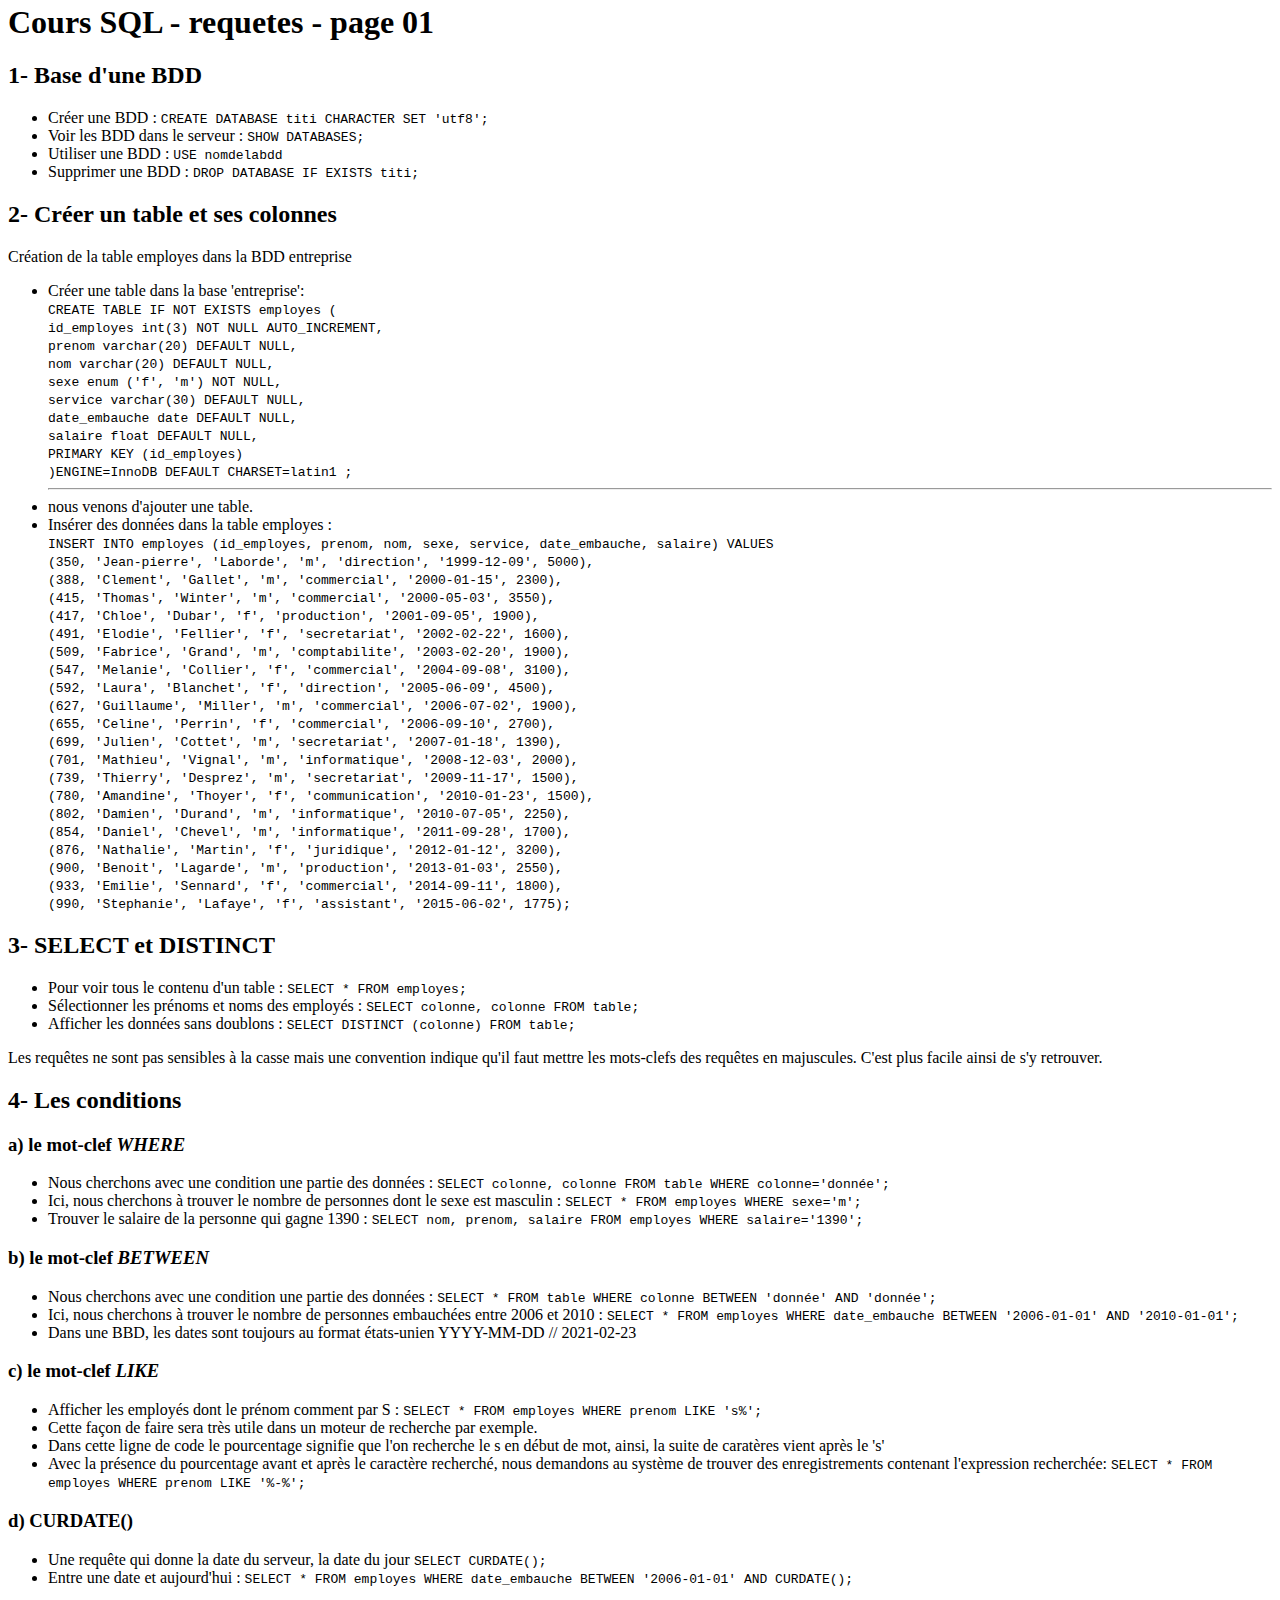
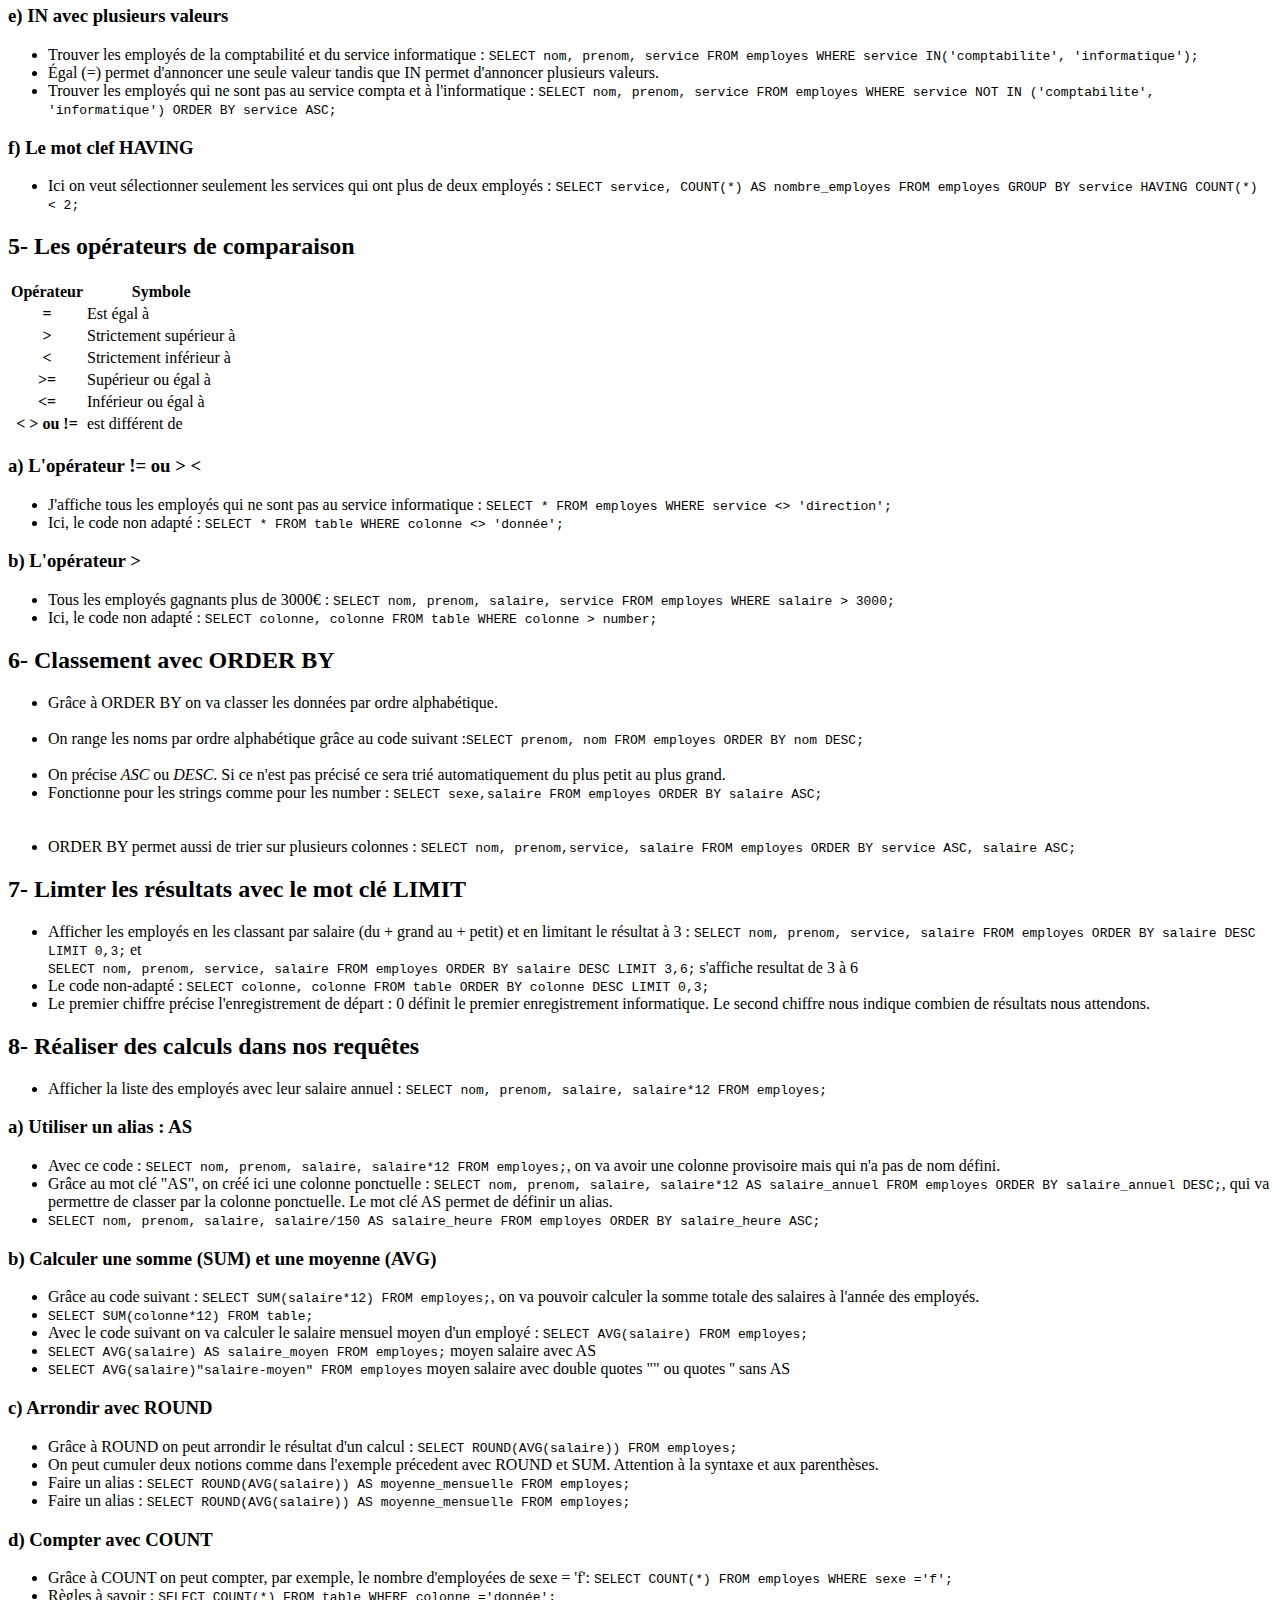
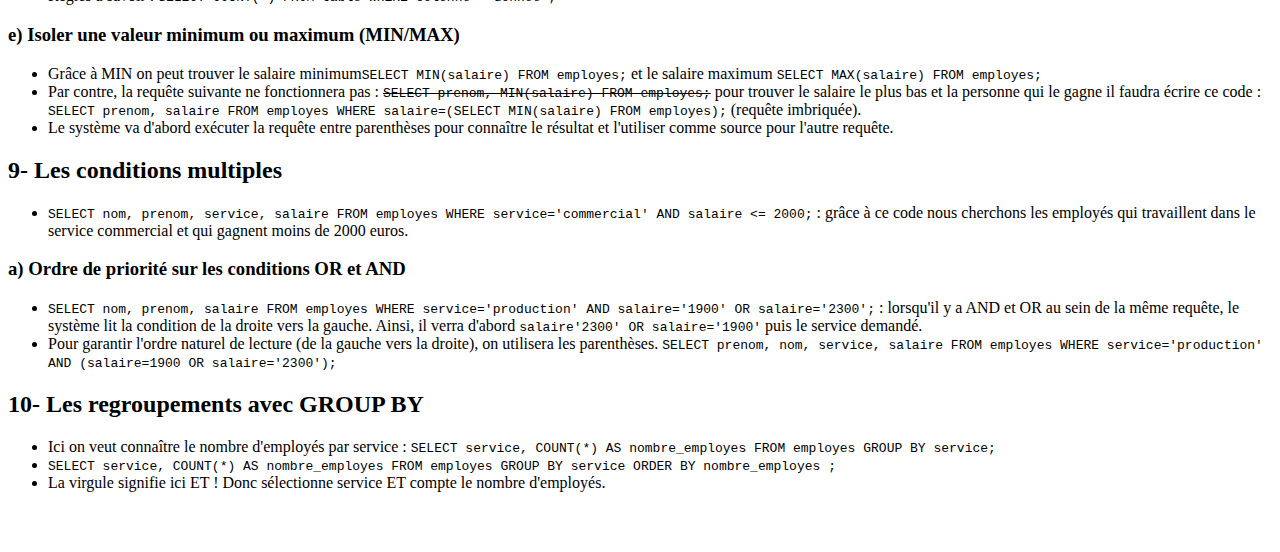
==== commit 41c442f5: "ljgnkgnmg,^g,ogpog*m,glmfg" ====
--- a/01-requetes.html
+++ b/01-requetes.html
@@ -1,373 +1,416 @@
 <!DOCTYPE html>
 <html lang="fr">
-  <head>
-    <!-- Required meta tags -->
-    <meta charset="utf-8" />
-    <meta name="viewport" content="width=device-width, initial-scale=1" />
-
+
+<head>
+    <meta charset="UTF-8">
+    <meta http-equiv="X-UA-Compatible" content="IE=edge">
+    <meta name="viewport" content="width=device-width, initial-scale=1.0">
     <!-- Bootstrap CSS -->
-    <link
-      href="https://cdn.jsdelivr.net/npm/bootstrap@5.0.2/dist/css/bootstrap.min.css"
-      rel="stylesheet"
-      integrity="sha384-EVSTQN3/azprG1Anm3QDgpJLIm9Nao0Yz1ztcQTwFspd3yD65VohhpuuCOmLASjC"
-      crossorigin="anonymous"
-    />
-
-    <title>Cours SQL -requetes</title>
-    <link rel="stylesheet" href="css/stayle.css" />
-  </head>
-
-  <body>
-    <!-- ici on mettra un diapora full with (cs.container-fluid) -->
-    <header class="container bg-white">
-      <div class="row">
-        <div class="col-12 text-center">
-          <h1>Cours SQL -requetes - page-1</h1>
-          <p class="lead">.......</p>
-        </div>
-      </div>
-      <!-- fin row -->
+    <link href="https://cdn.jsdelivr.net/npm/bootstrap@5.1.1/dist/css/bootstrap.min.css" rel="stylesheet"
+        integrity="sha384-F3w7mX95PdgyTmZZMECAngseQB83DfGTowi0iMjiWaeVhAn4FJkqJByhZMI3AhiU" crossorigin="anonymous">
+    <!-- Bootstrap Icons -->
+    <link rel="stylesheet" href="https://cdn.jsdelivr.net/npm/bootstrap-icons@1.5.0/font/bootstrap-icons.css">
+    <!-- MES STYLES -->
+    <link rel="stylesheet" href="../coursSQL/css/style.css">
+    <title>Cours SQL/ Requêtes </title>
+
+    <!-- Mon code JS est ici placé dans l'en-tête, dans l'élément head de mon fichier, à l'intérieur de la balise script. Ce code récupère l'heure et l'actualise toutes les secondes et nous permet de l'afficher ou de la masquer via un bouton -->
+    <!-- JS !!!  ; ouvrez toujours l'inspecteur de votre navigateur et sa console pour avoir les informations sur les scripts -->
+
+</head>
+
+<body>
+    <!-- navigation navbar  -->
+
+    <nav class="navbar navbar-light  fixed-top p-2">
+        <div class="container-fluid">
+            <a class="navbar-brand" href="#">SQL</a>
+            <button class="navbar-toggler" type="button" data-bs-toggle="offcanvas" data-bs-target="#offcanvasNavbar"
+                aria-controls="offcanvasNavbar">
+                <span class="navbar-toggler-icon"></span>
+            </button>
+            <div class="offcanvas offcanvas-end" tabindex="-1" id="offcanvasNavbar"
+                aria-labelledby="offcanvasNavbarLabel">
+                <div class="offcanvas-header">
+                    <h5 class="offcanvas-title" id="offcanvasNavbarLabel">Index</h5>
+                    <button type="button" class="btn-close text-reset" data-bs-dismiss="offcanvas"
+                        aria-label="Close"></button>
+                </div>
+                <div class="offcanvas-body">
+                    <ul class="navbar-nav justify-content-end flex-grow-1 pe-3">
+                        <li class="nav-item dropdown">
+                            <a class="nav-link dropdown-toggle" href="#" id="offcanvasNavbarDropdown" role="button"
+                                data-bs-toggle="dropdown" aria-expanded="false">
+                                Introduction
+                            </a>
+                            <ul class="dropdown-menu" aria-labelledby="offcanvasNavbarDropdown">
+                                <li><a class="dropdown-item" href="#introduction">Introduction</a></li>
+                                <li><a class="dropdown-item" href="#modelisation">Modélisation d'une BDD</a></li>
+                                <li><a class="dropdown-item" href="#table">Les tables</a></li>
+                                <li><a class="dropdown-item" href="#colonne">Les colonnes ou les champs</a></li>
+                                <li><a class="dropdown-item" href="#donnees">Les types de données</a></li>
+                                <li><a class="dropdown-item" href="#pk">Type de données PK AI pour les ID</a></li>
+                                <li><a class="dropdown-item" href="#cardinalite">Les cardinalités</a></li>
+                                <li><a class="dropdown-item" href="#jointure">Table de jointure</a></li>
+                                <li><a class="dropdown-item" href="#fk">Clefs étrangères ou Fk</a></li>
+                                <li><a class="dropdown-item" href="#enregristrement">Les enregistrements</a></li>
+                                <li><a class="dropdown-item" href="#bdd">Interroger la BDD</a></li>
+
+                            </ul>
+                        </li>
+                        <li class="nav-item">
+                            <a class="nav-link" href="../coursSQLsuresnes2022/01_requetes.html">01/Requetes</a>
+                        </li>
+                        <li class="nav-item">
+                            <a class="nav-link" href="../coursSQlsuresnes2022/">02/Requetes</a>
+                        </li>
+                        <li class="nav-item">
+                            <a class="nav-link" href="../coursSQLsuresnes2022/03_requetes_imbriquees.html">03/Requetes
+                                imbriquées</a>
+                        </li>
+                        <li class="nav-item">
+                            <a class="nav-link" href="../coursSQLsuresnes2022/04_jointure.html">04/Jointure</a>
+                        </li>
+
+                    </ul>
+                    <form class="d-flex">
+                        <input class="form-control me-2" type="search" placeholder="Search" aria-label="Search">
+                        <button class="btn btn-outline-success" type="submit">Search</button>
+                    </form>
+                </div>
+            </div>
+        </div>
+    </nav>
+    <!-- fin nav -->
+    <div id="carouselExampleSlidesOnly" class="carousel slide container-fluid" data-bs-ride="carousel">
+        <div class="carousel-inner">
+            <div class="carousel-item active">
+                <img src="img/pma.jpg" class="d-block w-75 img-fluid text-center" alt="sql">
+            </div>
+            <div class="carousel-item">
+                <img src="img/sql.jpg" class="d-block w-75 img-fluid text-center" alt="sqlmediaa">
+            </div>
+            <div class="carousel-item">
+                <img src="img/php.jpg" class="d-block w-75 img-fluid text-center" alt="php">
+            </div>
+        </div>
+    </div>
+    <!-- fin carousel -->
+
+    <!-- =================================== -->
+    <!-- en-tête de la page -->
+    <!-- =================================== -->
+    <header class="container-fluid ">
+        <div class="row">
+            <h1 class="display-1 text-center alert alert-info">Cours SQL - requetes - page
+                01</h1>
+        </div>
     </header>
-    <!-- fin header -->
-
-    <main class="container w-75 mx-auto bg-light mt-5 mb-5">
-      <div class="row">
-        <div class="col-12">
-          <h2>
-            1- base de BDD
-            <code> CREATE DATABASE (le nom de laBDD) CHARACTER SET'utf8';</code>
-          </h2>
-          <ul>
-            <li>
-              Créer une BDD :
-              <code>
-                CREATE DATABASE (le nom de laBDD) CHARACTER SET'utf8';</code
-              >
-            </li>
-            <li>Utiliser une BDD:<code>USE nom de la BDD;</code></li>
-            <li>
-              supprimer une BDD :
-              <code>BROP DATABASE IF EXISTS nom de LaBDD</code>
-            </li>
-          </ul>
-        </div>
-      </div>
-      <div class="row">
-        <h2>2- Création d'une table</h2>
-        <p>Création de table employer dans le BDD entrprise</p>
-        <code>
-          CREATE TABLE IF NOT EXISTS employes (<br />
-          id_employes int(3) NOT NULL AUTO_INCREMENT, <br />
-          prenom varchar(20) DEFAULT NULL, <br />
-          nom varchar(20) DEFAULT NULL, <br />
-          sexe enum ('f', 'm') NOT NULL, <br />
-          service varchar(30) DEFAULT NULL, <br />
-          date_embauche date DEFAULT NULL, <br />
-          salaire float DEFAULT NULL, <br />
-          PRIMARY KEY (id_employes) <br />
-          )ENGINE=InnoDB DEFAULT CHARSET=latin1 ;
-        </code>
-        <p>
-          Nous Venons d'ajouter une table "employes" ; nous allons ajouter les
-          contenus dans cette table.
-        </p>
-        <code
-          >INSERT INTO employes (id_employes, prenom, nom, sexe, service,
-          date_embauche, salaire) VALUES<br />
-          (350, 'Jean-pierre', 'Laborde', 'm', 'direction', '1999-12-09',
-          5000),<br />
-          (388, 'Clement', 'Gallet', 'm', 'commercial', '2000-01-15', 2300),<br />
-          (415, 'Thomas', 'Winter', 'm', 'commercial', '2000-05-03', 3550),<br />
-          (417, 'Chloe', 'Dubar', 'f', 'production', '2001-09-05', 1900),<br />
-          (491, 'Elodie', 'Fellier', 'f', 'secretariat', '2002-02-22', 1600),<br />
-          (509, 'Fabrice', 'Grand', 'm', 'comptabilite', '2003-02-20', 1900),<br />
-          (547, 'Melanie', 'Collier', 'f', 'commercial', '2004-09-08', 3100),<br />
-          (592, 'Laura', 'Blanchet', 'f', 'direction', '2005-06-09', 4500),<br />
-          (627, 'Guillaume', 'Miller', 'm', 'commercial', '2006-07-02',
-          1900),<br />
-          (655, 'Celine', 'Perrin', 'f', 'commercial', '2006-09-10', 2700),<br />
-          (699, 'Julien', 'Cottet', 'm', 'secretariat', '2007-01-18', 1390),<br />
-          (701, 'Mathieu', 'Vignal', 'm', 'informatique', '2008-12-03',
-          2000),<br />
-          (739, 'Thierry', 'Desprez', 'm', 'secretariat', '2009-11-17',
-          1500),<br />
-          (780, 'Amandine', 'Thoyer', 'f', 'communication', '2010-01-23',
-          1500),<br />
-          (802, 'Damien', 'Durand', 'm', 'informatique', '2010-07-05', 2250),<br />
-          (854, 'Daniel', 'Chevel', 'm', 'informatique', '2011-09-28', 1700),<br />
-          (876, 'Nathalie', 'Martin', 'f', 'juridique', '2012-01-12', 3200),<br />
-          (900, 'Benoit', 'Lagarde', 'm', 'production', '2013-01-03', 2550),<br />
-          (933, 'Emilie', 'Sennard', 'f', 'commercial', '2014-09-11', 1800),<br />
-          (990, 'Stephanie', 'Lafaye', 'f', 'assistant', '2015-06-02',
-          1775);</code
-        >
-      </div>
-      <div class="row">
-        <h3>3- SELECT et DISTINCT</h3>
-        <div class="col-md-6">
-          <ul>
-            <li>
-              Pour voir un contenu d'uen table
-              <code>SELECT*FORM employes;</code>
-            </li>
-            <li>
-              sélection les prénoms et les noms employes
-              <code> SELECT prenom, nom FROM employes</code>
-            </li>
-            <li>
-              afficheer les données sans les doublons le mot clefs DISTINCT
-              <code>SELECT DISTINCT (service);</code>
-            </li>
-          </ul>
-        </div>
-        <div class="col-md-6 bg-danger">
-          <p class="alert alert-danger">
-            les requêtes ne sont pas sensibles à la casse mais une convention
-            indique qu'il faut mettre les mots-clefs des requêtes en
-            majuscules.C'est plus facile ainsi que de s'y retrouve.
-          </p>
-        </div>
-      </div>
-      <div class="row">
-        <h3>4-Les conditions</h3>
-        <div class="col-md-4 alert alert-primary">
-          <h5>A/ les mot-clef WHERE</h5>
-          <ul>
-            <li>
-              Nous cherchons une condition EX :les prénoms et les noms des
-              émployes du service informatique
-              <code
-                >> SELECT prenom, nom, service FROM employes WHERE
-                service='informatique';</code
-              >
-            </li>
-            <li>
-              Nous allons chercheons les employes du sexe masculin
-              <code>SELECT prenom,nom FROM employes WHERE sexe ='m';</code>
-            </li>
-            <li>
-              Trouver la perssonne qui gagne 1390$ :
-              <code
-                >SELECT prenom, nom, service FROM employes WHERE
-                salaire='1390';</code
-              >
-            </li>
-          </ul>
-        </div>
-        <div class="col-md-4 alert alert-success">
-          <h5>B/le mot-clef BETWEEN</h5>
-          <ul>
-            <li>
-              Nous cherchons avec un condition une partie des données ex: les
-              employes embauchés entre 2006-2010<code>
-                SELECT nom, prenom, date_embauche FROM employes WHERE
-                date_embauche BETWEEN '2006-01-01' AND '2010-12-31';</code
-              >
-            </li>
-            <li>
-              Dans une BDD les dates sont toujours notées au format états-uniens
-              <code>YYYY-MM-DD</code>
-            </li>
-          </ul>
-        </div>
-        <div class="col-md-4 alert alert-warning">
-          <h5>C/ Le mot-clef LIKE</h5>
-
-          <p>
-            Le mot-clef LIKE permet de faire une recherche d'une chaîne de
-            caractères dans un champ.
-          </p>
-          <ul>
-            <li>
-              Afficher les employés dont le prénom commence par S :
-              <code
-                >SELECT prenom, nom FROM employes WHERE prenom LIKE 's%';</code
-              >
-            </li>
-            <li>
-              Afficher les émployés qui ont été embauché en 2000<code
-                >SELECT * FROM employes WHERE date_embauche LIKE '%2000%';</code
-              >
-            </li>
-          </ul>
-          <p>
-            Avec la présence du pourcentage avant et après le caractère
-            recherché (ou les caractères recherchés), nous demandons au système
-            de trouver des enregistrements contenant l'expression recherchée.
-          </p>
-        </div>
+    <!-- =================================== -->
+    <!-- conteneur principal-->
+    <!-- =================================== -->
+    <section class="container mb-4 bg-light">
         <div class="row">
-          <h2>4- les conditions</h2>
-          <div class="col-md-4">
-            <h3>a/ le mot-clef WHERE</h3>
-            <ul>
-              <li>
-                Nous cherchons une condition ex. les prénoms et les noms des
-                employés du service informatique :<code
-                  >SELECT prenom, nom FROM employes WHERE
-                  service='informatique';</code
-                >
-              </li>
-              <li>
-                Nous cherchons le prénom et le nom des employés du sexe masculin
-                : <code>SELECT prenom, nom FROM employes WHERE sexe='m';</code>
-              </li>
-              <li>
-                Trouver la personne qui gagne 1390 € :
-                <code
-                  >SELECT prenom, nom, service FROM employes WHERE
-                  salaire='1390';</code
-                >
-              </li>
-            </ul>
-          </div>
-          <!-- fin col -->
-          <div class="col-md-4">
-            <h3>b/ le mot-clef BETWEEN</h3>
-            <ul>
-              <li>
-                Nous cherchons avec une condition une partie des données ex :
-                les employés embauchés entre 2006 et 2010
-                <code
-                  >SELECT nom, prenom, date_embauche FROM employes WHERE
-                  date_embauche BETWEEN '2006-01-01' AND '2010-12-31';</code
-                >
-              </li>
-              <li>
-                Dans une BDD les dates sont toujours notées au format
-                états-uniens <code>YYYY-MM-DD</code>
-              </li>
-            </ul>
-          </div>
-          <!-- fin col -->
-
-          <div class="col-md-4">
-            <h3>c/ le mot-clef LIKE</h3>
-            <p>
-              Le mot-clef LIKE permet de faire une recherche d'une chaîne de
-              caractères dans un champ.
-            </p>
-            <ul>
-              <li>
-                Afficher les employés dont le prénom commence par S :
-                <code
-                  >SELECT prenom, nom FROM employes WHERE prenom LIKE
-                  's%';</code
-                >
-              </li>
-              <li>
-                Afficher les émployés qui ont été embauché en 2000<code
-                  >SELECT * FROM employes WHERE date_embauche LIKE
-                  '%2000%';</code
-                >
-              </li>
-            </ul>
-            <p>
-              Avec la présence du pourcentage avant et après le caractère
-              recherché (ou les caractères recherchés), nous demandons au
-              système de trouver des enregistrements contenant l'expression
-              recherchée.
-            </p>
-          </div>
-          <!-- fin col -->
-
-          <div class="col-md-4">
-            <h3>d/ CURDATE()</h3>
-            <ul>
-              <li>
-                UNe requête qui donne la date du jour
-                <code>SELECT CURDATE();</code>
-              </li>
-              <li>
-                Les embauchés entre 2010 et aujourd'hui
-                <code
-                  >SELECT * FROM employes WHERE date_embauche BETWEEN
-                  '2010-01-01' AND CURDATE();</code
-                >
-              </li>
-            </ul>
-          </div>
-          <!-- fin col -->
-
-          <div class="col-md-4">
-            <h3>e/ IN() avec plusieurs valeurs</h3>
-            <ul>
-              <li>
-                Trouver les employés de la comptabilité et du service
-                informatique :
-                <code
-                  >SELECT prenom, nom, service FROM employes WHERE service
-                  IN('informatique', 'comptabilite');</code
-                >
-              </li>
-              <li>
-                = (égal) permet d'annoncer une seule valeur tandis que IN permet
-                d'annoncer plusieurs valeurs
-              </li>
-              <li>
-                trouver les personnes qui ne sont pas au service comptabiité et
-                informatique :
-                <code
-                  >SELECT prenom, nom, service FROM employes WHERE service NOT
-                  IN('informatique', 'comptabilite');</code
-                >
-              </li>
-            </ul>
-          </div>
-          <!-- fin col -->
-        </div>
-        <!-- fin row -->
-        <div class="row">
-          <div class="col-md-6">
-            <h2>les Opérateur de Comparaisons</h2>
-            <table
-              class="table table-striped table-hover"
-              id="tableComparaisons"
-            >
+            <h2 class="alert alert-primary col-6">1- Base d'une BDD</h2>
+            <div class="col-8 border">
+                <ul class="alert alert-info">
+                    <li>Créer une BDD : <code>CREATE DATABASE titi CHARACTER SET 'utf8';</code></li>
+                    <li>Voir les BDD dans le serveur : <code>SHOW DATABASES;</code></li>
+                    <li>Utiliser une BDD : <code>USE nomdelabdd</code></li>
+                    <li>Supprimer une BDD : <code>DROP DATABASE IF EXISTS titi;</code></li>
+                </ul>
+            </div>
+
+        </div>
+        <div class="row m-2  p-2">
+            <div class="col-12 border">
+                <h2 class="text-center alert alert-primary" id="table">2- Créer un table et ses colonnes</h2>
+                <p class="alert alert-danger">Création de la table employes dans la BDD entreprise</p>
+                <ul>
+                    <li class="alert alert-warning">Créer une table dans la base 'entreprise':<br>
+                        <code>CREATE TABLE IF NOT EXISTS employes (<br>
+            id_employes int(3) NOT NULL AUTO_INCREMENT,<br>
+            prenom varchar(20) DEFAULT NULL,<br>
+            nom varchar(20) DEFAULT NULL,<br>
+            sexe enum ('f', 'm') NOT NULL,<br>
+            service varchar(30) DEFAULT NULL,<br>
+            date_embauche date DEFAULT NULL,<br>
+            salaire float DEFAULT NULL,<br>
+            PRIMARY KEY (id_employes)<br>
+            )ENGINE=InnoDB DEFAULT CHARSET=latin1 ;</code>
+                    </li>
+                    <hr>
+                    <li class="alert alert-danger">nous venons d'ajouter une table. </li>
+                    <li class="alert alert-success">Insérer des données dans la table employes :<br>
+                        <code>INSERT INTO employes (id_employes, prenom, nom, sexe, service, date_embauche, salaire) VALUES<br>
+                                (350, 'Jean-pierre', 'Laborde', 'm', 'direction', '1999-12-09', 5000),<br>
+                                (388, 'Clement', 'Gallet', 'm', 'commercial', '2000-01-15', 2300),<br>
+                                (415, 'Thomas', 'Winter', 'm', 'commercial', '2000-05-03', 3550),<br>
+                                (417, 'Chloe', 'Dubar', 'f', 'production', '2001-09-05', 1900),<br>
+                                (491, 'Elodie', 'Fellier', 'f', 'secretariat', '2002-02-22', 1600),<br>
+                                (509, 'Fabrice', 'Grand', 'm', 'comptabilite', '2003-02-20', 1900),<br>
+                                (547, 'Melanie', 'Collier', 'f', 'commercial', '2004-09-08', 3100),<br>
+                                (592, 'Laura', 'Blanchet', 'f', 'direction', '2005-06-09', 4500),<br>
+                                (627, 'Guillaume', 'Miller', 'm', 'commercial', '2006-07-02', 1900),<br>
+                                (655, 'Celine', 'Perrin', 'f', 'commercial', '2006-09-10', 2700),<br>
+                                (699, 'Julien', 'Cottet', 'm', 'secretariat', '2007-01-18', 1390),<br>
+                                (701, 'Mathieu', 'Vignal', 'm', 'informatique', '2008-12-03', 2000),<br>
+                                (739, 'Thierry', 'Desprez', 'm', 'secretariat', '2009-11-17', 1500),<br>
+                                (780, 'Amandine', 'Thoyer', 'f', 'communication', '2010-01-23', 1500),<br>
+                                (802, 'Damien', 'Durand', 'm', 'informatique', '2010-07-05', 2250),<br>
+                                (854, 'Daniel', 'Chevel', 'm', 'informatique', '2011-09-28', 1700),<br>
+                                (876, 'Nathalie', 'Martin', 'f', 'juridique', '2012-01-12', 3200),<br>
+                                (900, 'Benoit', 'Lagarde', 'm', 'production', '2013-01-03', 2550),<br>
+                                (933, 'Emilie', 'Sennard', 'f', 'commercial', '2014-09-11', 1800),<br>
+                                (990, 'Stephanie', 'Lafaye', 'f', 'assistant', '2015-06-02', 1775);
+                        </code>
+                    </li>
+                </ul>
+            </div>
+        </div>
+        
+        <!-- fin rangée  -->
+        <div class="row m-2 border p-2">
+            <div class="col-sm-12">
+                <h2 class="text-center alert alert-primary" id="select">3- SELECT et DISTINCT</h2>
+            </div>
+            <div class="col-sm-12 col-md-6">
+              <ul>
+                  <li class="alert alert-success">Pour voir tous le contenu d'un table : <code>SELECT * FROM employes;</code></li>
+                  <li class="alert alert-success">Sélectionner les prénoms et noms des employés : <code>SELECT colonne, colonne FROM table;</code></li>
+                  <li class="alert alert-success">Afficher les données sans doublons : <code>SELECT DISTINCT (colonne) FROM table;</code></li>
+              </ul>
+            </div>
+            <div class="col-sm-12 col-md-6">
+              <p class="alert alert-danger">Les requêtes ne sont pas sensibles à la casse mais une convention indique qu'il faut mettre les mots-clefs des requêtes en majuscules. C'est plus facile ainsi de s'y retrouver.</p>
+            </div>
+          </div> <!-- fin de la row -->
+  
+          <div class="row m-2 border p-2">
+            <div class="col-sm-12">
+                <h2 class="text-center alert alert-primary" id="conditions">4- Les conditions</h2>
+            </div>
+            <div class="col-sm-12 col-md-4">
+                <h3 class="text-center alert alert-primary">a) le mot-clef <em>WHERE</em></h3>
+                <ul>
+                    <li class="alert alert-success">Nous cherchons avec une condition une partie des données : <code>SELECT colonne, colonne FROM table WHERE colonne='donnée';</code></li>
+                    <li class="alert alert-success">Ici, nous cherchons à trouver le nombre de personnes dont le sexe est masculin : <code>SELECT * FROM employes WHERE sexe='m';</code></li>
+                    <li class="alert alert-success">Trouver le salaire de la personne qui gagne 1390 : <code>SELECT nom, prenom, salaire FROM employes WHERE salaire='1390';</code></li>
+                </ul>
+            </div>
+            <div class="col-sm-12 col-md-4">
+              <h3 class="text-center alert alert-primary">b) le mot-clef <em>BETWEEN</em></h3>
+              <ul>
+                  <li class="alert alert-success">Nous cherchons avec une condition une partie des données : <code>SELECT * FROM table WHERE colonne BETWEEN 'donnée' AND 'donnée';</code></li>
+                  <li class="alert alert-success">Ici, nous cherchons à trouver le nombre de personnes embauchées entre 2006 et 2010 : <code>SELECT * FROM employes WHERE date_embauche BETWEEN '2006-01-01' AND '2010-01-01';</code></li>
+                  <li class="alert alert-danger">Dans une BBD, les dates sont toujours au format états-unien YYYY-MM-DD // 2021-02-23</li>
+              </ul>
+            </div> 
+            <div class="col-sm-12 col-md-4">
+              <h3 class="text-center alert alert-primary">c) le mot-clef <em>LIKE</em></h3>
+              <ul>
+                 <li class="alert alert-success">Afficher les employés dont le prénom comment par S : <code>SELECT * FROM employes WHERE prenom LIKE 's%';</code></li>
+                 <li class="alert alert-warning">Cette façon de faire sera très utile dans un moteur de recherche par exemple. </li>
+                 <li class="alert alert-warning">Dans cette ligne de code le pourcentage signifie que l'on recherche le s en début de mot, ainsi, la suite de caratères vient après le 's'</li>
+                 <li class="alert alert-success">Avec la présence du pourcentage avant et après le caractère recherché, nous demandons au système de trouver des enregistrements contenant l'expression recherchée: <code>SELECT * FROM employes WHERE prenom LIKE '%-%';</code></li>
+              </ul>
+            </div> 
+            <div class="col-sm-12 col-md-6">
+              <h3 class="text-center alert alert-primary">d) CURDATE()</h3>
+              <ul>
+                <li class="alert alert-success">Une requête qui donne la date du serveur, la date du jour <code>SELECT CURDATE();</code></li>
+                <li class="alert alert-success">Entre une date et aujourd'hui : <code>SELECT * FROM employes WHERE date_embauche BETWEEN '2006-01-01' AND CURDATE();</code></li>
+              </ul>
+            </div>
+            <div class="col-sm-12 col-md-6">
+              <h3 class="text-center alert alert-primary">e) IN avec plusieurs valeurs</h3>
+              <ul>
+                <li class="alert alert-success">Trouver les employés de la comptabilité et du service informatique : <code>SELECT nom, prenom, service FROM employes WHERE service IN('comptabilite', 'informatique');</code></li>
+                <li class="alert alert-success">Égal (=) permet d'annoncer une seule valeur tandis que IN permet d'annoncer plusieurs valeurs. </li>
+                <li class="alert alert-success">Trouver les employés qui ne sont pas au service compta et à l'informatique : <code>SELECT nom, prenom, service FROM employes WHERE service NOT IN ('comptabilite', 'informatique') ORDER BY service ASC;</code></li>
+              </ul>
+            </div>
+            <div class="col-sm-12">
+              <h3 class="text-center alert alert-primary">f) Le mot clef HAVING</h3>
+              <ul>
+                <li class="alert alert-success">Ici on veut sélectionner seulement les services qui ont plus de deux employés : <code>SELECT service, COUNT(*) AS nombre_employes FROM employes GROUP BY service HAVING COUNT(*) &lt; 2;</code></li>
+              </ul>
+            </div>
+          </div><!-- fin de la troisième row -->
+  
+        <div class="row m-2 border p-2">
+          <div class="col-sm-12">
+            <h2 class="text-center alert alert-primary" id="comparaison">5- Les opérateurs de comparaison</h2>
+          </div>
+          <div class="col-sm-12 text-center">
+            <table class="table table-striped table-hover" id="tableComparaisons">
               <thead>
-                <tr>
-                  <th scope="col">Opérateur</th>
-                  <th scope="col">Symbole</th>
-                </tr>
+                  <tr>
+                    <th scope="col">Opérateur</th>
+                    <th scope="col">Symbole</th>
+                  </tr>
               </thead>
               <tbody>
-                <tr>
-                  <th scope="row">=</th>
-                  <td>Est égal à</td>
-                </tr>
-                <tr>
-                  <th scope="row">&gt;</th>
-                  <td>Strictement supérieur à</td>
-                </tr>
-                <tr>
-                  <th scope="row">&lt;</th>
-                  <td>Strictement inférieur à</td>
-                </tr>
-                <tr>
-                  <th scope="row">&gt;=</th>
-                  <td>Supérieur ou égal à</td>
-                </tr>
-                <tr>
-                  <th scope="row">&lt;=</th>
-                  <td>Inférieur ou égal à</td>
-                </tr>
-                <tr>
-                  <th scope="row">&lt; &gt; ou !=</th>
-                  <td>est différent de</td>
-                </tr>
+                  <tr>
+                    <th scope="row">=</th>
+                    <td>Est égal à</td>
+                  </tr>
+                  <tr>
+                    <th scope="row">&gt;</th>
+                    <td>Strictement supérieur à</td>
+                  </tr>
+                  <tr>
+                    <th scope="row">&lt;</th>
+                    <td>Strictement inférieur à</td>
+                  </tr>
+                  <tr>
+                    <th scope="row">&gt;=</th>
+                    <td>Supérieur ou égal à</td>
+                  </tr>
+                  <tr>
+                    <th scope="row">&lt;=</th>
+                    <td>Inférieur ou égal à</td>
+                  </tr>
+                  <tr>
+                    <th scope="row">&lt; &gt; ou !=</th>
+                    <td>est différent de</td>
+                  </tr>
               </tbody>
             </table>
           </div>
-          <div class="col-md-6"></div>
-        </div>
-      </div>
-    </main>
-
-    <!-- Option 1: Bootstrap Bundle with Popper -->
-    <script
-      src="https://cdn.jsdelivr.net/npm/bootstrap@5.0.2/dist/js/bootstrap.bundle.min.js"
-      integrity="sha384-MrcW6ZMFYlzcLA8Nl+NtUVF0sA7MsXsP1UyJoMp4YLEuNSfAP+JcXn/tWtIaxVXM"
-      crossorigin="anonymous"
-    ></script>
-  </body>
-</html>
+          <div class="col-sm-12 col-md-6">
+            <h3 class="text-center alert alert-primary">a) L'opérateur != ou &gt; &lt;</h3>
+            <ul>
+              <li class="alert alert-success">J'affiche tous les employés qui ne sont pas au service informatique : <code>SELECT * FROM employes WHERE service &lt;&gt; 'direction';</code></li>
+              <li class="alert alert-success">Ici, le code non adapté : <code>SELECT * FROM table WHERE colonne &lt;&gt; 'donnée';</code></li>
+            </ul>
+          </div>
+          <div class="col-sm-12 col-md-6">
+            <h3 class="text-center alert alert-primary">b) L'opérateur &gt;</h3>
+            <ul>
+              <li class="alert alert-success">Tous les employés gagnants plus de 3000€ : <code>SELECT nom, prenom, salaire, service FROM employes WHERE salaire &gt; 3000;</code></li>
+              <li class="alert alert-success">Ici, le code non adapté : <code>SELECT colonne, colonne FROM table WHERE colonne &gt; number;</code></li>
+            </ul>
+          </div>
+        </div> <!-- fin de la rangée -->
+  
+        <div class="row m-2 border p-2">
+          <div class="col-sm-12">
+            <h2 class="text-center alert alert-primary" id="orderby">6- Classement avec ORDER BY</h2>
+          </div>
+          <div class="col-sm-12">
+            <ul>
+              <li class="alert alert-warning">Grâce à ORDER BY on va classer les données par ordre alphabétique. </li> <br>
+              <li class="alert alert-warning">On range les noms par ordre alphabétique grâce au code suivant :<code class="alert alert-success">SELECT prenom, nom FROM employes ORDER BY nom DESC;</code></li> <br>
+              <li class="alert alert-danger">On précise <em>ASC</em> ou <em>DESC</em>. Si ce n'est pas précisé ce sera trié automatiquement du plus petit au plus grand.</li>
+              <li class="alert alert-warning">Fonctionne pour les strings comme pour les number : <code class="alert alert-success">SELECT sexe,salaire FROM employes ORDER BY salaire ASC;</code></li> <br> <br>
+              <li class="alert alert-warning">ORDER BY permet aussi de trier sur plusieurs colonnes : <code class="alert alert-success">SELECT nom, prenom,service, salaire FROM employes ORDER BY service ASC, salaire ASC;</code></li>
+            </ul>
+          </div>
+        </div><!-- fin de la rangée -->
+  
+        <div class="row m-2 border p-2">
+          <div class="col-sm-12">
+            <h2 class="text-center alert alert-primary" id="limit">7- Limter les résultats avec le mot clé LIMIT</h2>
+          </div>
+          <div class="col-sm-12">
+            <ul>
+              <li class="alert alert-success">Afficher les employés en les classant par salaire (du + grand au + petit) et en limitant le résultat à 3 : <code>SELECT nom, prenom, service, salaire FROM employes ORDER BY salaire DESC LIMIT 0,3;</code> et <br> <code>SELECT nom, prenom, service, salaire FROM employes ORDER BY salaire DESC LIMIT 3,6;</code>  s'affiche resultat de 3 à 6</li>
+              <li class="alert alert-success">Le code non-adapté : <code>SELECT colonne, colonne FROM table ORDER BY colonne DESC LIMIT 0,3;</code></li>
+              <li class="alert alert-danger">Le premier chiffre précise l'enregistrement de départ : 0 définit le premier enregistrement informatique. Le second chiffre nous indique combien de résultats nous attendons. </li>
+            </ul>
+          </div>
+        </div><!-- fin de la rangée -->
+  
+        <div class="row m-2 border p-2">
+          <div class="col-sm-12">
+            <h2 class="text-center alert alert-primary" id="calculs">8- Réaliser des calculs dans nos requêtes</h2>
+          </div>
+          <div class="col-sm-12">
+            <ul>
+              <li class="alert alert-info">Afficher la liste des employés avec leur salaire annuel : <code>SELECT nom, prenom, salaire, salaire*12 FROM employes;</code></li>
+            </ul>
+          </div>
+          <div class="col-sm-12 col-md-6">
+            <h3 class="text-center alert alert-primary">a) Utiliser un alias : AS</h3>
+            <ul>
+              <li class="alert alert-success">Avec ce code : <code>SELECT nom, prenom, salaire, salaire*12 FROM employes;</code>, on va avoir une colonne provisoire mais qui n'a pas de nom défini. </li>
+              <li class="alert alert-success">Grâce au mot clé "AS", on créé ici une colonne ponctuelle : <code>SELECT nom, prenom, salaire, salaire*12 AS salaire_annuel FROM employes ORDER BY salaire_annuel DESC;</code>, qui va permettre de classer par la colonne ponctuelle. Le mot clé AS permet de définir un alias.</li>
+              <li class="alert alert-warning"><code>SELECT nom, prenom, salaire, salaire/150 AS salaire_heure FROM employes ORDER BY salaire_heure ASC;</code></li>
+            </ul>
+          </div>
+          <div class="col-sm-12 col-md-6">
+            <h3 class="text-center alert alert-primary">b) Calculer une somme (SUM) et une moyenne (AVG)</h3>
+            <ul>
+              <li class="alert alert-success">Grâce au code suivant : <code>SELECT SUM(salaire*12) FROM employes;</code>, on va pouvoir calculer la somme totale des salaires à l'année des employés. </li>
+              <li class="alert alert-success"><code>SELECT SUM(colonne*12) FROM table;</code></li>
+              <li class="alert alert-success">Avec le code suivant on va calculer le salaire mensuel moyen d'un employé : <code>SELECT AVG(salaire) FROM employes;</code></li>
+              <li class="alert alert-success"><code>SELECT AVG(salaire) AS salaire_moyen  FROM employes;</code> moyen salaire avec AS</li>
+              <li class="alert alert-success"><code>SELECT AVG(salaire)"salaire-moyen" FROM employes</code> moyen salaire avec double quotes "" ou quotes '' sans AS</li>
+            </ul>
+          </div>
+          <div class="col-sm-12 col-md-6">
+            <h3 class="text-center alert alert-primary">c) Arrondir avec ROUND</h3>
+            <ul>
+              <li class="alert alert-success">Grâce à ROUND on peut arrondir le résultat d'un calcul : <code>SELECT ROUND(AVG(salaire)) FROM employes;</code></li>
+              <li class="alert alert-danger">On peut cumuler deux notions comme dans l'exemple précedent avec ROUND et SUM. Attention à la syntaxe et aux parenthèses.</li>
+              <li class="alert alert-success">Faire un alias : <code>SELECT ROUND(AVG(salaire)) AS moyenne_mensuelle FROM employes;</code></li>
+              <li class="alert alert-success">Faire un alias : <code>SELECT ROUND(AVG(salaire)) AS moyenne_mensuelle FROM employes;</code></li>
+            </ul>
+          </div>
+          <div class="col-sm-12 col-md-6">
+            <h3 class="text-center alert alert-primary">d) Compter avec COUNT</h3>
+            <ul>
+              <li class="alert alert-success">Grâce à COUNT on peut compter, par exemple, le nombre d'employées de sexe = 'f': <code>SELECT COUNT(*) FROM employes WHERE sexe ='f';</code></li>
+              <li class="alert alert-success">Règles à savoir : <code>SELECT COUNT(*) FROM table WHERE colonne ='donnée';</code></li>
+            </ul>
+          </div>
+          <div class="col-sm-12">
+            <h3 class="text-center alert alert-primary">e) Isoler une valeur minimum ou maximum (MIN/MAX)</h3>
+            <ul>
+              <li class="alert alert-success">Grâce à MIN on peut trouver le salaire minimum<code>SELECT MIN(salaire) FROM employes;</code> et le salaire maximum <code>SELECT MAX(salaire) FROM employes;</code></li>
+              <li class="alert alert-success">Par contre, la requête suivante ne fonctionnera pas : <code><del>SELECT prenom, MIN(salaire) FROM employes;</del></code> pour trouver le salaire le plus bas et la personne qui le gagne il faudra écrire ce code : <code>SELECT prenom, salaire FROM employes WHERE salaire=(SELECT MIN(salaire) FROM employes);</code> (requête imbriquée).</li>
+              <li class="alert alert-danger">Le système va d'abord exécuter la requête entre parenthèses pour connaître le résultat et l'utiliser comme source pour l'autre requête. </li>
+            </ul>
+          </div>
+        </div><!-- fin de la rangée -->
+  
+        <div class="row m-2 border p-2">
+          <div class="col-sm-12">
+            <h2 class="text-center alert alert-primary" id="conditions-multiples">9- Les conditions multiples</h2>
+            <ul>
+              <li class="alert alert-success"><code>SELECT nom, prenom, service, salaire FROM employes WHERE service='commercial' AND salaire &lt;= 2000;</code> : grâce à ce code nous cherchons les employés qui travaillent dans le service commercial et qui gagnent moins de 2000 euros. </li>
+            </ul>
+          </div>
+          <div class="col-sm-12">
+            <h3 class="text-center alert alert-primary">a) Ordre de priorité sur les conditions OR et AND</h3>
+            <ul>
+              <li class="alert alert-success"><code>SELECT nom, prenom, salaire FROM employes WHERE service='production' AND salaire='1900' OR salaire='2300';</code> : lorsqu'il y a AND et OR au sein de la même requête, le système lit la condition de la droite vers la gauche. Ainsi, il verra d'abord <code>salaire'2300' OR salaire='1900'</code> puis le service demandé.</li>
+              <li class="alert alert-success">Pour garantir l'ordre naturel de lecture (de la gauche vers la droite), on utilisera les parenthèses. <code>SELECT prenom, nom, service, salaire FROM employes WHERE service='production' AND (salaire=1900 OR salaire='2300');</code></li>
+            </ul>
+          </div>
+        </div> <!-- fin de la rangée -->
+  
+        <div class="row border p-2">
+          <div class="col-sm-12 ">
+            <h2 class="text-center alert alert-primary" id="groupBy">10- Les regroupements avec GROUP BY</h2>
+            <ul>
+             
+              <li class="alert alert-success">Ici on veut connaître le nombre d'employés par service : <code>SELECT service, COUNT(*) AS nombre_employes FROM employes GROUP BY service;</code></li>
+             <li class="alert alert-success"> <code>  SELECT service, COUNT(*) AS nombre_employes FROM employes GROUP BY service ORDER BY  nombre_employes  ;</code></li>
+              <li class="alert alert-danger">La virgule signifie ici ET ! Donc sélectionne service ET compte le nombre d'employés. </li>
+            </ul>
+          </div>
+        </div>
+  
+        <br><br>
+    </section>
+    <!-- fin container  -->
+    <!-- Optional JavaScript -->
+    <!-- Bootstrap Bundle with Popper -->
+    <script src="https://cdn.jsdelivr.net/npm/bootstrap@5.1.1/dist/js/bootstrap.bundle.min.js"
+        integrity="sha384-/bQdsTh/da6pkI1MST/rWKFNjaCP5gBSY4sEBT38Q/9RBh9AH40zEOg7Hlq2THRZ"
+        crossorigin="anonymous"></script>
+</body>
+
+</html>